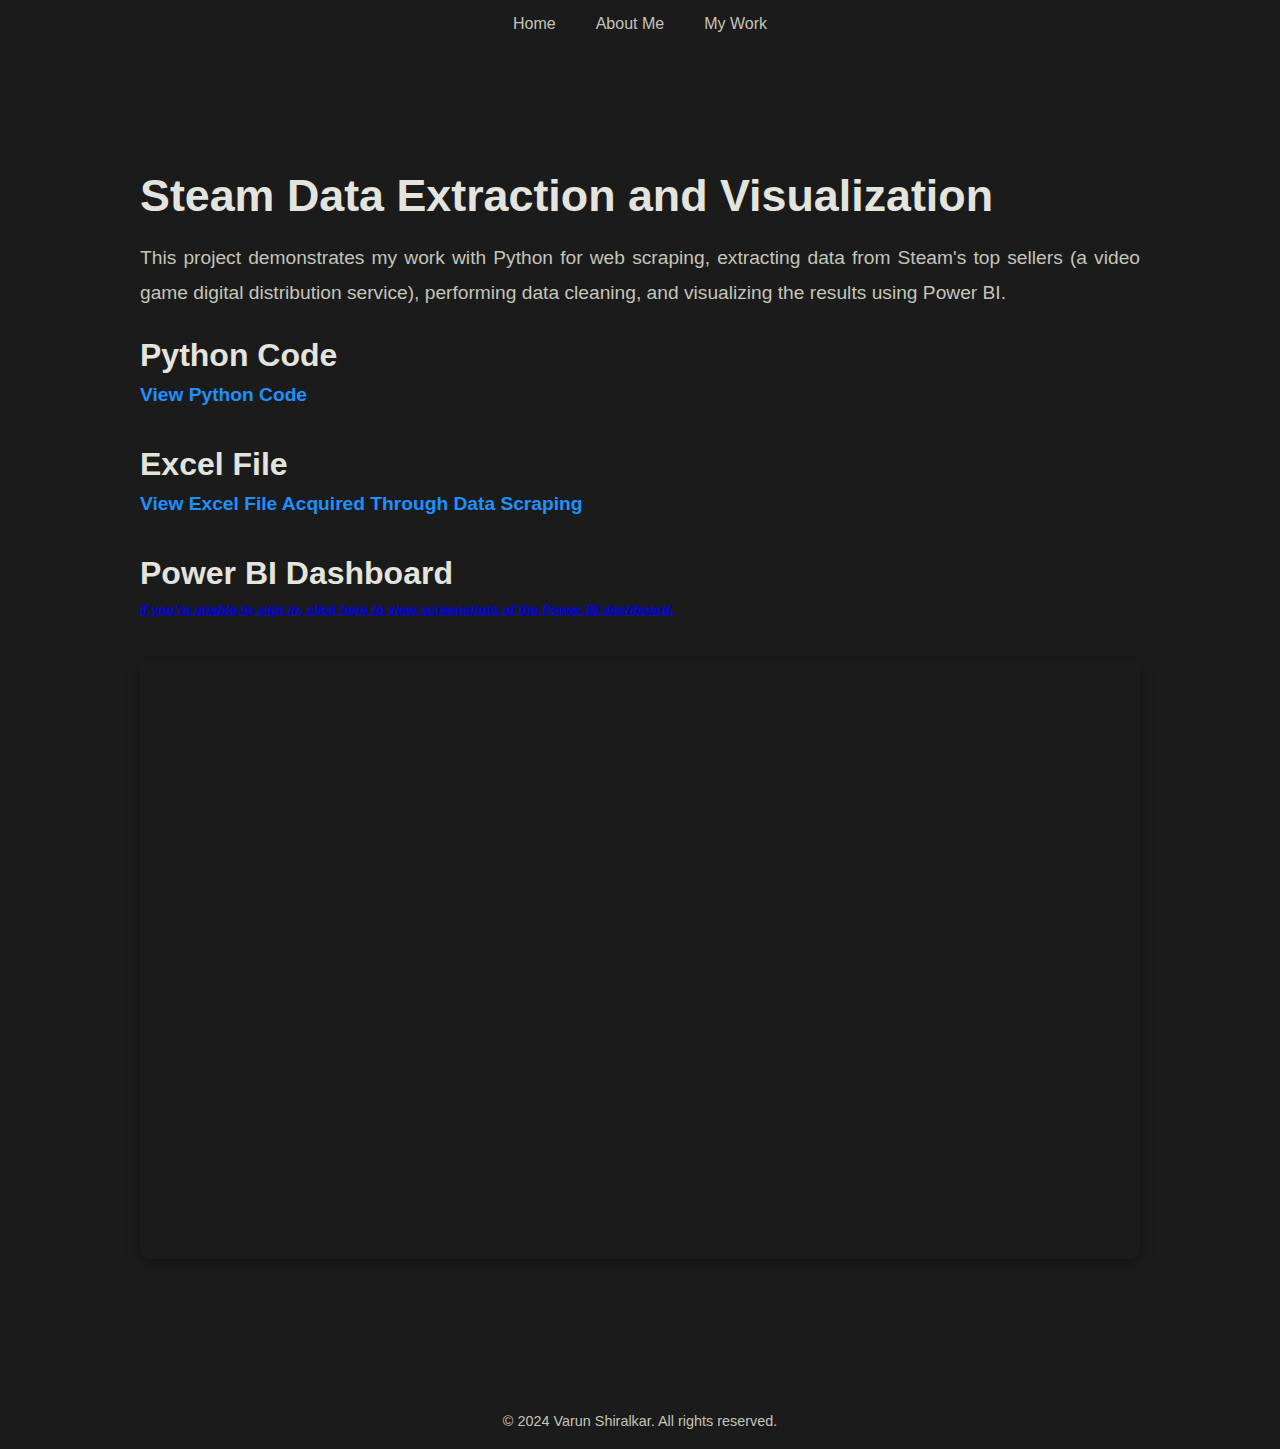
==== project1.html @ 40e8e923 "Add files via upload" ====
<!DOCTYPE html>
<html lang="en">
<head>
    <meta charset="UTF-8">
    <meta name="viewport" content="width=device-width, initial-scale=1.0">
    <title>Project 1 - Detailed View</title>
    <link rel="stylesheet" href="styles.css">
    <style>
        /* Header Styling */
        header {
            width: 100%;
            position: fixed; /* Keep the header at the top of the page */
            top: 0;
            left: 0;
            background-color: #1B1B1B; /* Timeless Noir background */
            z-index: 1000; /* Ensures the header is above other content */
            padding: 15px 0;
        }

        header nav ul {
            list-style: none;
            display: flex;
            justify-content: center;
            margin: 0;
            padding: 0;
        }

        header nav ul li {
            margin: 0 20px;
        }

        header nav ul li a {
            color: #C4C5BA; /* Sophisticated Sage font color */
            text-decoration: none;
            font-size: 1em;
            transition: color 0.3s;
        }

        header nav ul li a:hover {
            color: #E4E4DE; /* Ethereal Ivory on hover */
        }

        /* Project Content */
        .project-content {
            padding: 40px 20px;
            margin-top: 100px; /* Increase this value to clear the fixed header */
            text-align: left;
            color: #C4C5BA; /* Sophisticated Sage font color */
            max-width: 1000px;
            margin-left: auto;
            margin-right: auto;
        }

        .project-content h1 {
            font-size: 2.8em;
            margin-bottom: 20px;
            color: #E4E4DE; /* Ethereal Ivory for headings */
        }

        .project-content h2 {
            font-size: 2em;
            margin-bottom: 10px;
            color: #E4E4DE; /* Ethereal Ivory for subheadings */
        }

        .project-content p {
            line-height: 1.8;
            margin: 20px 0;
            text-align: justify;
            font-size: 1.2em;
        }

        .link-container,
        .powerbi-container {
            margin-bottom: 40px;
        }

        .link-container a {
            color: #1e90ff; /* Link color */
            text-decoration: none;
            font-size: 1.2em;
            font-weight: bold;
            transition: color 0.3s;
        }

        .link-container a:hover {
            text-decoration: underline;
            color: #E4E4DE; /* Ethereal Ivory on hover */
        }

        .powerbi-container h5 {
            margin-top: 10px;
            color: #C4C5BA; /* Sophisticated Sage for smaller text */
            font-style: italic;
        }

        .powerbi-container iframe {
            width: 100%;
            height: 600px;
            border: none;
            box-shadow: 0 4px 15px rgba(0, 0, 0, 0.3);
            border-radius: 10px;
            margin-top: 20px;
        }

        /* Footer */
        footer {
            background-color: #1B1B1B;
            color: #C4C5BA;
            text-align: center;
            padding: 20px 0;
            margin-top: 50px;
        }

        footer p {
            margin: 0;
            font-size: 0.9em;
        }

        /* Responsive styles for mobile devices */
        @media (max-width: 768px) {
            .project-content {
                text-align: center;
                padding: 20px;
                margin-top: 140px; /* Adjusted top margin for mobile */
            }

            .link-container,
            .powerbi-container {
                text-align: center;
            }

            .link-container a,
            .powerbi-container a {
                font-size: 16px; /* Adjust font size for better mobile readability */
            }

            h1 {
                font-size: 24px; /* Smaller font size for project title on mobile */
            }

            iframe {
                height: auto; /* Maintain aspect ratio */
                max-height: 400px; /* Ensure it fits mobile devices */
            }
        }
    </style>
</head>
<body>
    <header>
        <nav>
            <ul>
                <li><a href="index.html">Home</a></li>
                <li><a href="aboutme.html">About Me</a></li>
                <li><a href="mywork.html">My Work</a></li>
            </ul>
        </nav>
    </header>

    <div class="project-content">
        <h1>Steam Data Extraction and Visualization</h1>
        <p>This project demonstrates my work with Python for web scraping, extracting data from Steam's top sellers (a video game digital distribution service), performing data cleaning, and visualizing the results using Power BI.</p>

        <!-- Python Code Link -->
        <div class="link-container">
            <h2>Python Code</h2>
            <a href="https://github.com/vrshiralkar/Portfolio/blob/main/Project1/WebScrape.py" target="_blank">
                View Python Code
            </a>
        </div>

        <!-- Excel File Download Link -->
        <div class="link-container">
            <h2>Excel File</h2>
            <a href="https://github.com/vrshiralkar/Portfolio/raw/main/Project1/games_top_sellers.xlsx" download>
                View Excel File Acquired Through Data Scraping
            </a>
        </div>

        <!-- Power BI Dashboard Section -->
        <div class="powerbi-container">
            <h2>Power BI Dashboard</h2>
            <h5><i><a href="https://github.com/vrshiralkar/Portfolio/blob/main/Portfolio_Project1.pdf" target="_blank">
                If you're unable to sign in, click here to view screenshots of the Power BI dashboard.
            </a></i></h5>
            <iframe title="Portfolio_Varun" src="https://app.powerbi.com/reportEmbed?reportId=dc5e2ca9-f557-4df8-8f18-653c96bd5106&autoAuth=true&ctid=dd4e7546-e0f9-4fb6-93e6-68ad83407fd9&filterPaneEnabled=false&navContentPaneEnabled=false" allowFullScreen="true"></iframe>
        </div>
    </div>

    <footer>
        <p>&copy; 2024 Varun Shiralkar. All rights reserved.</p>
    </footer>
</body>
</html>
---- styles.css ----
/* Global Styles */
body {
    margin: 0;
    font-family: Arial, sans-serif;
    background-color: #1B1B1B; /* Timeless Noir background */
    color: #C4C5BA; /* Sophisticated Sage font color */
}

.container {
    width: 90%;
    max-width: 1200px;
    margin: 0 auto;
}

.section {
    padding: 60px 0;
}

/* Navbar */
.navbar {
    background-color: #1B1B1B;
    color: #C4C5BA;
    padding: 15px 0;
    position: fixed;
    width: 100%;
    top: 0;
    left: 0;
    z-index: 1000;
}

.navbar .container {
    display: flex;
    justify-content: center;
    align-items: center;
}

.navbar .menu {
    display: flex;
    gap: 30px;
}

.navbar .menu a {
    color: #C4C5BA;
    text-decoration: none;
    font-size: 1em;
}

.navbar .menu a:hover {
    color: #E4E4DE;
}

/* Home Section */
.home {
    background-color: #1B1B1B;
    color: #C4C5BA;
    height: 100vh;
    display: flex;
    align-items: center;
    justify-content: center;
    text-align: center;
    position: relative;
}

.portfolio-title {
    font-size: 10em;
    font-weight: bold;
    opacity: 0;
    transition: opacity 2s ease-in-out;
}

.intro-details h1 {
    font-size: 4em; /* Increase font size for name */
    margin-bottom: 0.5em; /* Add some space below the name */
    color: #E4E4DE; /* Ethereal Ivory color */
    opacity: 0;
    transform: translateY(30px); /* Start slightly lower */
    animation: fadeInUp 1.5s ease-in-out 3s forwards; /* Animation with timing adjustments */
}

.intro-details h2 {
    font-size: 2.5em; /* Increase font size for position */
    margin-bottom: 1em; /* Add space below the position */
    color: #C4C5BA; /* Sophisticated Sage color */
    opacity: 0;
    transform: translateY(30px); /* Start slightly lower */
    animation: fadeInUp 1.5s ease-in-out 3.5s forwards; /* Animation with timing adjustments */
}

.resume-btn {
    display: inline-block;
    padding: 15px 30px;
    background-color: #595f39; /* Muted Moss background */
    color: #E4E4DE; /* Ethereal Ivory text */
    text-decoration: none;
    font-size: 1.5em;
    font-weight: bold;
    border-radius: 10px; /* More rounded corners */
    margin-top: 20px;
    opacity: 0;
    transform: translateY(30px); /* Start slightly lower */
    animation: fadeInUp 1.5s ease-in-out 4s forwards; /* Animation with timing adjustments */
    transition: background-color 0.3s ease, transform 0.3s ease;
}

.resume-btn:hover {
    background-color: #C4C5BA; /* Lighten on hover */
    color: #1B1B1B; /* Dark text on hover */
    transform: scale(1.05); /* Slight zoom effect on hover */
}

/* Keyframes for fade-in effect */
@keyframes fadeInUp {
    0% {
        opacity: 0;
        transform: translateY(30px); /* Start with a slight downward offset */
    }
    100% {
        opacity: 1;
        transform: translateY(0); /* End at the natural position */
    }
}
.hidden {
    display: none;
}


/* About Section */
.about {
    background-color: #1B1B1B;
    text-align: center;
    color: #C4C5BA;
}

.about-container {
    display: flex;
    flex-direction: column;
    align-items: center;
    max-width: 900px;
    margin: 0 auto;
}

.profile-img {
    width: 220px;
    height: 220px;
    border-radius: 50%;
    margin-bottom: 20px;
    box-shadow: 0 4px 10px rgba(0, 0, 0, 0.3);
    object-fit: cover;
    object-position: top;
    border: 5px solid #C4C5BA;
}

.about-text {
    margin-top: 20px;
    text-align: justify;
}

.about-text h2 {
    font-size: 2.5em;
    margin-bottom: 20px;
    text-transform: uppercase;
}

.about-text p {
    line-height: 1.8;
    margin: 20px 0;
    text-align: justify;
}

/* Contact Info Section */
.contact-info {
    display: flex;
    justify-content: space-between; /* Space items evenly */
    align-items: center; /* Vertically align icons and text */
    gap: 30px; /* Space between each contact item */
    flex-wrap: nowrap; /* Prevent wrapping to ensure all items are on the same line */
    margin-top: 30px;
    width: 100%;
    max-width: 900px; /* Ensure it fits within the container */
}

.contact-item {
    display: flex;
    align-items: center; /* Vertically align icon and text */
    gap: 10px; /* Space between icon and text */
    flex-shrink: 0; /* Prevent items from shrinking too much */
    white-space: nowrap; /* Prevent line breaks within the item */
}

.contact-item i {
    font-size: 1.5em; /* Icon size */
    color: #E4E4DE;
}

.contact-item span,
.contact-item a {
    color: #E4E4DE;
    text-decoration: none;
    font-weight: bold;
}

.contact-item a:hover {
    color: #595f39;
}

/* Work Section */
.work {
    background-color: #1B1B1B; /* Match About and Home section background */
    color: #C4C5BA; /* Match text color */
    text-align: center;
}

.work h2 {
    font-size: 2.5em;
    margin-bottom: 40px;
}

.projects {
    display: flex;
    justify-content: center;
    gap: 20px;
    flex-wrap: wrap;
}

.project {
    background-color: #C4C5BA; /* Background for project cards */
    padding: 20px;
    border-radius: 10px;
    width: 300px;
    box-shadow: 0px 4px 10px rgba(0, 0, 0, 0.1);
    transition: transform 0.3s ease, box-shadow 0.3s ease;
}

.project:hover {
    transform: translateY(-10px);
    box-shadow: 0px 8px 15px rgba(0, 0, 0, 0.2);
}

.project img {
    max-width: 100%;
    border-radius: 10px;
    margin-bottom: 20px;
}

.project h3 {
    font-size: 1.5em;
    margin: 10px 0;
}

.coming-soon {
    display: flex;
    align-items: center;
    justify-content: center;
    height: 100%;
    background-color: #1B1B1B;
    color: #C4C5BA;
}

/* Separator Styles */
.separator {
    width: 100%;
    height: 2px;
    background: linear-gradient(transparent, #C4C5BA);
    margin: 60px 0; /* Adjust as needed for spacing */
}

/* Footer */
footer {
    background-color: #1B1B1B;
    color: #C4C5BA;
    text-align: center;
    padding: 20px 0;
}

/* Smooth Scrolling */
html {
    scroll-behavior: smooth;
}
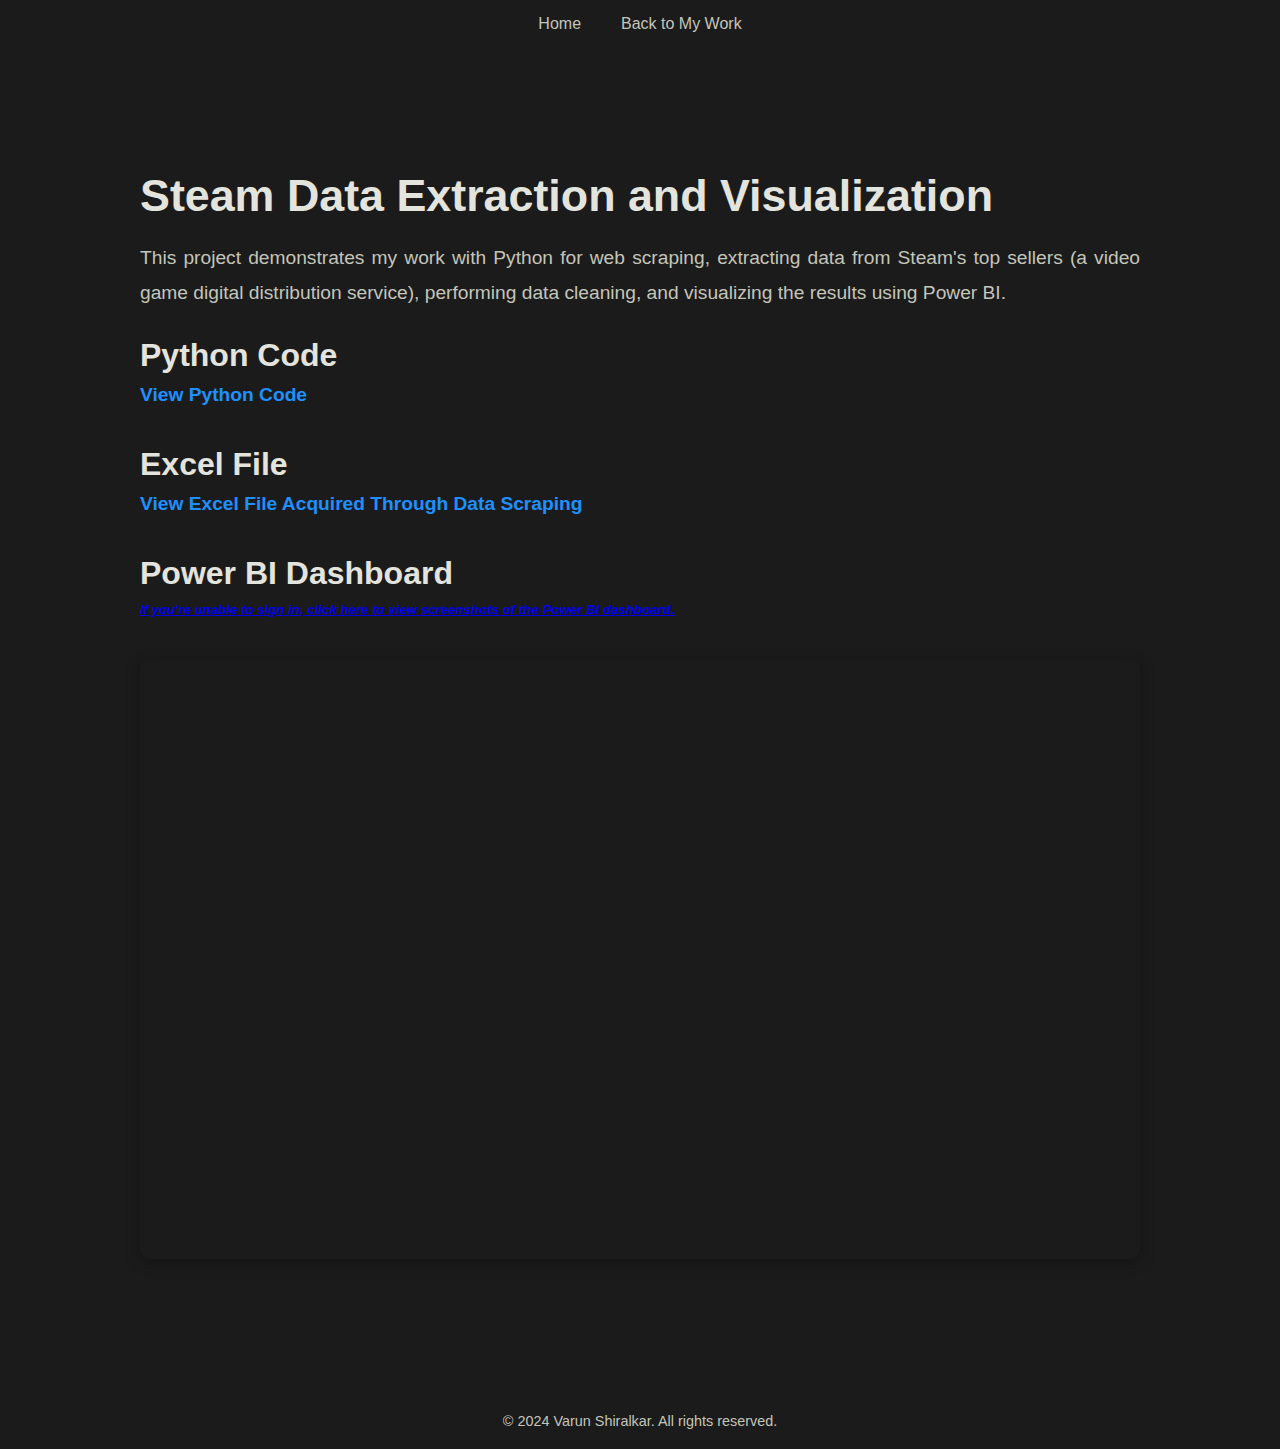
==== commit 3e9f076b: "Update project1.html" ====
--- a/project1.html
+++ b/project1.html
@@ -151,8 +151,7 @@
         <nav>
             <ul>
                 <li><a href="index.html">Home</a></li>
-                <li><a href="aboutme.html">About Me</a></li>
-                <li><a href="mywork.html">My Work</a></li>
+                <li><a href="index.html#work">Back to My Work</a></li>
             </ul>
         </nav>
     </header>
--- a/styles.css
+++ b/styles.css
@@ -36,6 +36,7 @@
 
 .navbar .menu {
     display: flex;
+    flex-direction: row;
     gap: 30px;
 }
 
@@ -59,6 +60,7 @@
     justify-content: center;
     text-align: center;
     position: relative;
+    padding: 0 20px; /* Adjust padding for mobile devices */
 }
 
 .portfolio-title {
@@ -69,21 +71,21 @@
 }
 
 .intro-details h1 {
-    font-size: 4em; /* Increase font size for name */
-    margin-bottom: 0.5em; /* Add some space below the name */
+    font-size: 4em;
+    margin-bottom: 0.5em;
     color: #E4E4DE; /* Ethereal Ivory color */
     opacity: 0;
-    transform: translateY(30px); /* Start slightly lower */
-    animation: fadeInUp 1.5s ease-in-out 3s forwards; /* Animation with timing adjustments */
+    transform: translateY(30px);
+    animation: fadeInUp 1.5s ease-in-out 3s forwards;
 }
 
 .intro-details h2 {
-    font-size: 2.5em; /* Increase font size for position */
-    margin-bottom: 1em; /* Add space below the position */
+    font-size: 2.5em;
+    margin-bottom: 1em;
     color: #C4C5BA; /* Sophisticated Sage color */
     opacity: 0;
-    transform: translateY(30px); /* Start slightly lower */
-    animation: fadeInUp 1.5s ease-in-out 3.5s forwards; /* Animation with timing adjustments */
+    transform: translateY(30px);
+    animation: fadeInUp 1.5s ease-in-out 3.5s forwards;
 }
 
 .resume-btn {
@@ -94,35 +96,35 @@
     text-decoration: none;
     font-size: 1.5em;
     font-weight: bold;
-    border-radius: 10px; /* More rounded corners */
+    border-radius: 10px;
     margin-top: 20px;
     opacity: 0;
-    transform: translateY(30px); /* Start slightly lower */
-    animation: fadeInUp 1.5s ease-in-out 4s forwards; /* Animation with timing adjustments */
+    transform: translateY(30px);
+    animation: fadeInUp 1.5s ease-in-out 4s forwards;
     transition: background-color 0.3s ease, transform 0.3s ease;
 }
 
 .resume-btn:hover {
-    background-color: #C4C5BA; /* Lighten on hover */
-    color: #1B1B1B; /* Dark text on hover */
-    transform: scale(1.05); /* Slight zoom effect on hover */
+    background-color: #C4C5BA;
+    color: #1B1B1B;
+    transform: scale(1.05);
 }
 
 /* Keyframes for fade-in effect */
 @keyframes fadeInUp {
     0% {
         opacity: 0;
-        transform: translateY(30px); /* Start with a slight downward offset */
+        transform: translateY(30px);
     }
     100% {
         opacity: 1;
-        transform: translateY(0); /* End at the natural position */
-    }
-}
+        transform: translateY(0);
+    }
+}
+
 .hidden {
     display: none;
 }
-
 
 /* About Section */
 .about {
@@ -170,25 +172,25 @@
 /* Contact Info Section */
 .contact-info {
     display: flex;
-    justify-content: space-between; /* Space items evenly */
-    align-items: center; /* Vertically align icons and text */
-    gap: 30px; /* Space between each contact item */
-    flex-wrap: nowrap; /* Prevent wrapping to ensure all items are on the same line */
+    justify-content: space-between;
+    align-items: center;
+    gap: 30px;
+    flex-wrap: nowrap;
     margin-top: 30px;
     width: 100%;
-    max-width: 900px; /* Ensure it fits within the container */
+    max-width: 900px;
 }
 
 .contact-item {
     display: flex;
-    align-items: center; /* Vertically align icon and text */
-    gap: 10px; /* Space between icon and text */
-    flex-shrink: 0; /* Prevent items from shrinking too much */
-    white-space: nowrap; /* Prevent line breaks within the item */
+    align-items: center;
+    gap: 10px;
+    flex-shrink: 0;
+    white-space: nowrap;
 }
 
 .contact-item i {
-    font-size: 1.5em; /* Icon size */
+    font-size: 1.5em;
     color: #E4E4DE;
 }
 
@@ -205,8 +207,8 @@
 
 /* Work Section */
 .work {
-    background-color: #1B1B1B; /* Match About and Home section background */
-    color: #C4C5BA; /* Match text color */
+    background-color: #1B1B1B;
+    color: #C4C5BA;
     text-align: center;
 }
 
@@ -223,7 +225,7 @@
 }
 
 .project {
-    background-color: #C4C5BA; /* Background for project cards */
+    background-color: #C4C5BA;
     padding: 20px;
     border-radius: 10px;
     width: 300px;
@@ -261,7 +263,7 @@
     width: 100%;
     height: 2px;
     background: linear-gradient(transparent, #C4C5BA);
-    margin: 60px 0; /* Adjust as needed for spacing */
+    margin: 60px 0;
 }
 
 /* Footer */
@@ -276,3 +278,107 @@
 html {
     scroll-behavior: smooth;
 }
+
+/* Responsive Adjustments */
+@media (max-width: 1024px) {
+    /* Tablet adjustments */
+    .portfolio-title {
+        font-size: 8em; /* Adjust font size for tablets */
+    }
+
+    .intro-details h1 {
+        font-size: 3.5em; /* Adjust name size */
+    }
+
+    .intro-details h2 {
+        font-size: 2em; /* Adjust position size */
+    }
+
+    .resume-btn {
+        font-size: 1.2em;
+        padding: 12px 25px;
+    }
+
+    .profile-img {
+        width: 180px;
+        height: 180px;
+    }
+
+    .about-text h2 {
+        font-size: 2.2em;
+    }
+
+    .work h2 {
+        font-size: 2.2em;
+    }
+}
+
+@media (max-width: 767px) {
+    /* Mobile adjustments */
+    .navbar .menu {
+        flex-direction: row;
+        gap: 10px;
+        flex-wrap: nowrap
+    }
+
+    .home {
+        padding: 0 10px;
+    }
+
+    .portfolio-title {
+        font-size: 4em; /* Adjust font size for mobile */
+    }
+
+    .intro-details h1 {
+        font-size: 2em;
+    }
+
+    .intro-details h2 {
+        font-size: 1.5em;
+    }
+
+    .resume-btn {
+        font-size: 1em;
+        padding: 10px 20px;
+    }
+
+    .about-container {
+        padding: 0 10px;
+    }
+
+    .profile-img {
+        width: 150px;
+        height: 150px;
+    }
+
+    .about-text h2 {
+        font-size: 1.5em;
+    }
+
+    .about-text p {
+        font-size: 1em;
+    }
+
+    .contact-info {
+        flex-direction: column;
+        gap: 15px;
+    }
+
+    .work h2 {
+        font-size: 1.8em;
+    }
+
+    .projects {
+        display: flex;
+        flex-direction: column;
+    }
+
+    .project {
+        padding: 15px;
+        font-size: 1.1em;
+    }
+
+    .separator {
+        margin: 30px 0;
+    }
+}
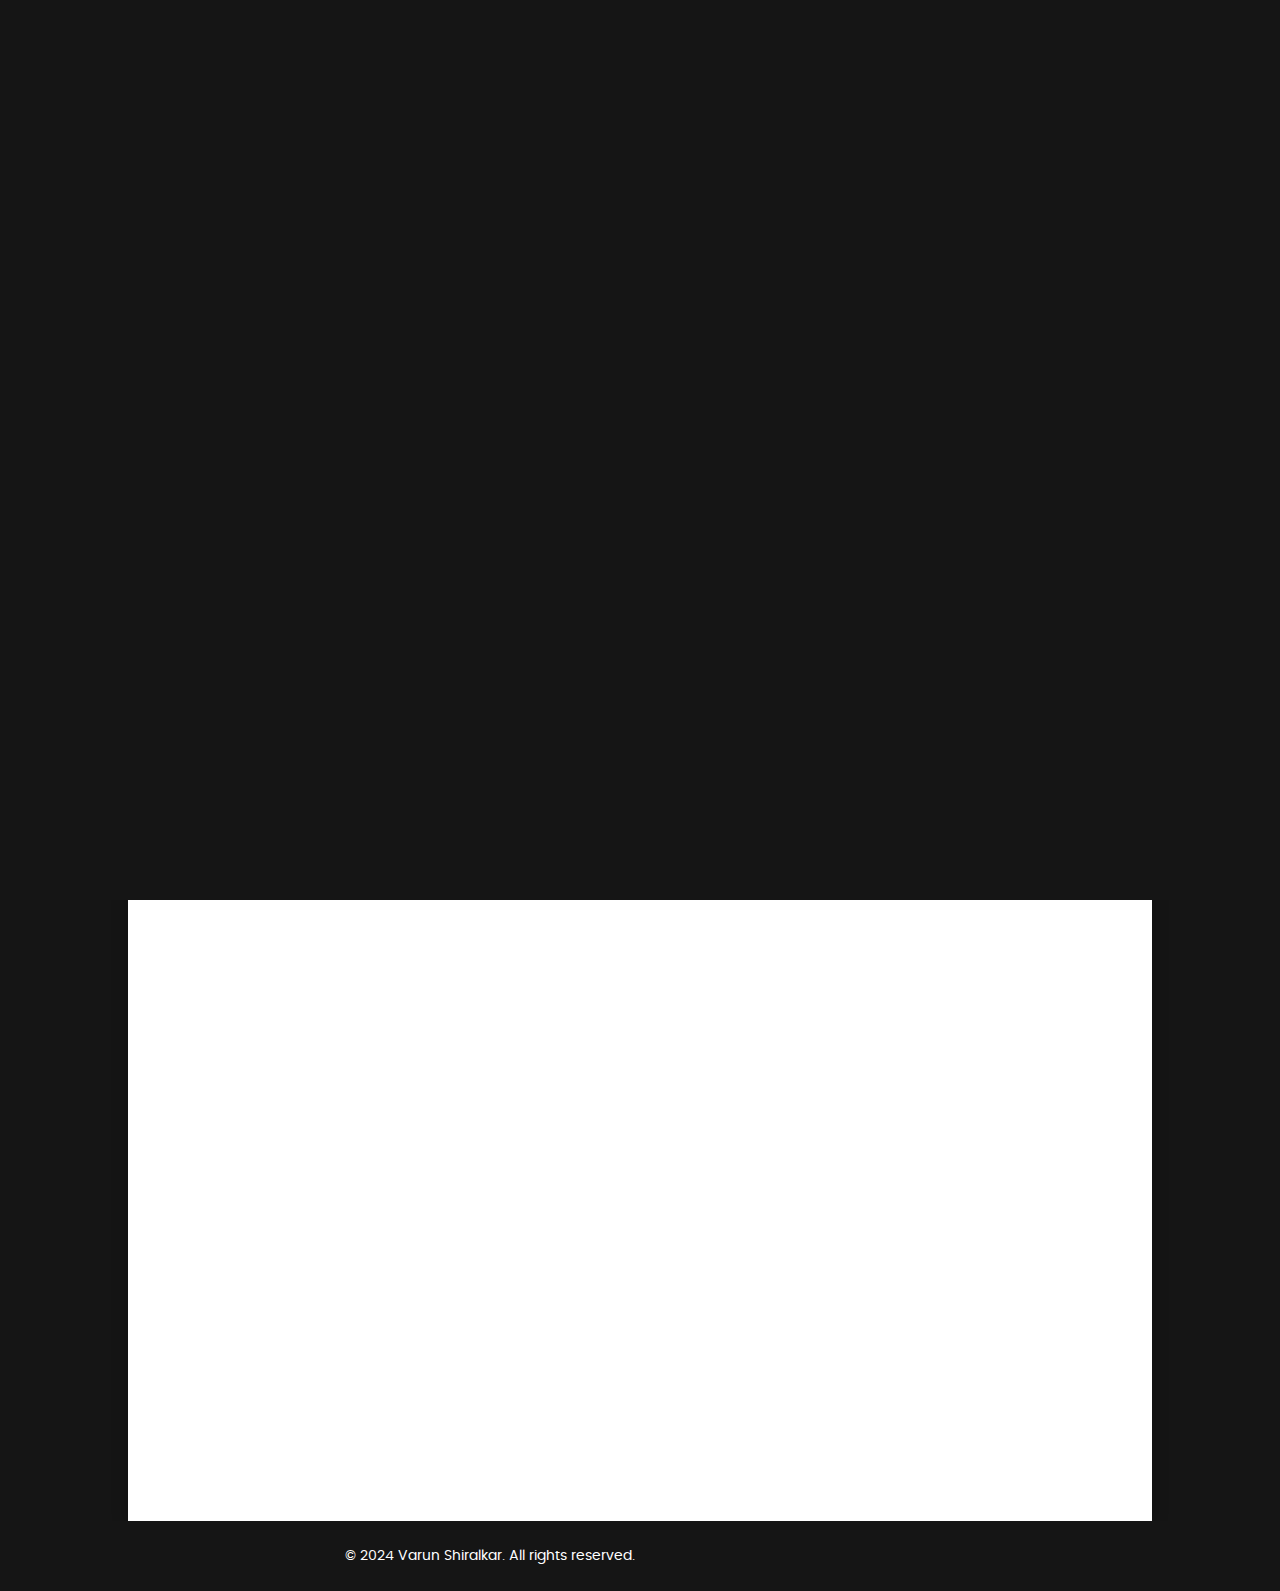
==== commit b33f7d4b: "Add files via upload" ====
--- a/project1.html
+++ b/project1.html
@@ -3,191 +3,235 @@
 <head>
     <meta charset="UTF-8">
     <meta name="viewport" content="width=device-width, initial-scale=1.0">
-    <title>Project 1 - Detailed View</title>
-    <link rel="stylesheet" href="styles.css">
+    <title>Project 1 - Steam Data Extraction & Visualization</title>
+
+    <!-- Main CSS Files from Portfolio -->
+    <link rel="stylesheet" href="css/base.css">
+    <link rel="stylesheet" href="css/main.css">
+    <link rel="stylesheet" href="css/vendor.css">
+
+    <!-- Script Files -->
+    <script src="js/modernizr.js"></script>
+    <script src="js/pace.min.js"></script>
+
     <style>
-        /* Header Styling */
-        header {
-            width: 100%;
-            position: fixed; /* Keep the header at the top of the page */
-            top: 0;
-            left: 0;
-            background-color: #1B1B1B; /* Timeless Noir background */
-            z-index: 1000; /* Ensures the header is above other content */
-            padding: 15px 0;
-        }
-
-        header nav ul {
-            list-style: none;
+        /* Black background for the body */
+        body {
+            background-color: #151515;
+            color: white;
+        }
+
+        /* White background for content area */
+        #project {
+            background-color: #fff;
+            color: #111;
+            padding: 60px 20px;
+            width: 80%;
+            margin: 0 auto;
+            box-shadow: 0px 0px 15px rgba(0, 0, 0, 0.3);
+        }
+
+        /* Content wrapper */
+        .project-content {
+            max-width: 1200px;
+            margin: 0 auto;
+            text-align: center;
+        }
+
+        /* Spacing between text elements */
+        h1, h2, p {
+            margin-bottom: 20px;
+        }
+
+        /* Back button styling */
+        .back-button {
+            display: inline-block;
+            padding: 15px 30px;
+            color: #fff;
+            background-color: #151515;
+            text-transform: uppercase;
+            letter-spacing: 1px;
+            border: none;
+            cursor: pointer;
+            text-decoration: none;
+            font-weight: bold;
+            margin-bottom: 40px;
+            font-size: 16px;
+            border-radius: 5px;
+        }
+
+        .back-button:hover {
+            background-color: #333;
+        }
+
+        /* Link styling */
+        .link-container {
+            margin-bottom: 30px;
+        }
+
+        .link-container a {
+            display: inline-block;
+            padding: 15px 30px;
+            background-color: #151515;
+            color: #fff;
+            font-size: 16px;
+            text-transform: uppercase;
+            letter-spacing: 1px;
+            text-decoration: none;
+            font-weight: bold;
+            border-radius: 5px;
+        }
+
+        .link-container a:hover {
+            background-color: #333;
+        }
+
+        /* Center iframe and ensure it's large */
+        .iframe-container {
             display: flex;
             justify-content: center;
-            margin: 0;
-            padding: 0;
-        }
-
-        header nav ul li {
-            margin: 0 20px;
-        }
-
-        header nav ul li a {
-            color: #C4C5BA; /* Sophisticated Sage font color */
-            text-decoration: none;
-            font-size: 1em;
-            transition: color 0.3s;
-        }
-
-        header nav ul li a:hover {
-            color: #E4E4DE; /* Ethereal Ivory on hover */
-        }
-
-        /* Project Content */
-        .project-content {
-            padding: 40px 20px;
-            margin-top: 100px; /* Increase this value to clear the fixed header */
-            text-align: left;
-            color: #C4C5BA; /* Sophisticated Sage font color */
-            max-width: 1000px;
-            margin-left: auto;
-            margin-right: auto;
-        }
-
-        .project-content h1 {
-            font-size: 2.8em;
-            margin-bottom: 20px;
-            color: #E4E4DE; /* Ethereal Ivory for headings */
-        }
-
-        .project-content h2 {
-            font-size: 2em;
-            margin-bottom: 10px;
-            color: #E4E4DE; /* Ethereal Ivory for subheadings */
-        }
-
-        .project-content p {
-            line-height: 1.8;
-            margin: 20px 0;
-            text-align: justify;
-            font-size: 1.2em;
-        }
-
-        .link-container,
-        .powerbi-container {
-            margin-bottom: 40px;
-        }
-
-        .link-container a {
-            color: #1e90ff; /* Link color */
-            text-decoration: none;
-            font-size: 1.2em;
-            font-weight: bold;
-            transition: color 0.3s;
-        }
-
-        .link-container a:hover {
-            text-decoration: underline;
-            color: #E4E4DE; /* Ethereal Ivory on hover */
-        }
-
-        .powerbi-container h5 {
-            margin-top: 10px;
-            color: #C4C5BA; /* Sophisticated Sage for smaller text */
-            font-style: italic;
-        }
-
-        .powerbi-container iframe {
+            align-items: center;
+            margin-top: 40px;
+        }
+
+        /* Power BI Dashboard iframe styling */
+        .iframe-container iframe {
             width: 100%;
-            height: 600px;
+            max-width: 1200px;
+            height: 650px;
             border: none;
-            box-shadow: 0 4px 15px rgba(0, 0, 0, 0.3);
-            border-radius: 10px;
-            margin-top: 20px;
-        }
-
-        /* Footer */
+            margin: 20px auto;
+            display: block;
+        }
+
+        /* Footer styling */
         footer {
-            background-color: #1B1B1B;
-            color: #C4C5BA;
+            background-color: #151515;
+            color: white;
             text-align: center;
             padding: 20px 0;
-            margin-top: 50px;
-        }
-
-        footer p {
-            margin: 0;
-            font-size: 0.9em;
-        }
-
-        /* Responsive styles for mobile devices */
+            width: 100%;
+            position: relative;
+            bottom: 0;
+            left: 0;
+        }
+
+        footer .copyright {
+            margin: 0 auto;
+            width: 100%;
+            text-align: center;
+        }
+
+        #go-top {
+            position: fixed;
+            bottom: 40px;
+            right: 40px;
+        }
+
+        #go-top a {
+            color: white;
+            background-color: #151515;
+            border-radius: 50%;
+            padding: 10px 15px;
+            font-size: 20px;
+        }
+
+        #go-top a:hover {
+            background-color: #333;
+        }
+
+        /* Responsive styles for smaller devices */
         @media (max-width: 768px) {
-            .project-content {
-                text-align: center;
+            #project {
+                width: 100%;
                 padding: 20px;
-                margin-top: 140px; /* Adjusted top margin for mobile */
             }
 
-            .link-container,
-            .powerbi-container {
-                text-align: center;
+            .iframe-container iframe {
+                width: 100%;
+                height: 500px; /* Slightly increased height for mobile */
             }
-
-            .link-container a,
-            .powerbi-container a {
-                font-size: 16px; /* Adjust font size for better mobile readability */
-            }
-
-            h1 {
-                font-size: 24px; /* Smaller font size for project title on mobile */
-            }
-
-            iframe {
-                height: auto; /* Maintain aspect ratio */
-                max-height: 400px; /* Ensure it fits mobile devices */
+        }
+
+        @media (max-width: 480px) {
+            .iframe-container iframe {
+                width: 100%;
+                height: 400px; /* Reduce height for very small screens */
             }
         }
     </style>
 </head>
-<body>
+
+<body id="top">
+    <!-- Header with Back Button -->
     <header>
-        <nav>
-            <ul>
-                <li><a href="index.html">Home</a></li>
-                <li><a href="index.html#work">Back to My Work</a></li>
-            </ul>
-        </nav>
+        <div class="row">
+            <div class="top-bar">
+                <!-- Back Button -->
+                <div class="back-button-wrap">
+                    <a href="index.html#portfolio" class="back-button">&larr;</a>
+                </div>
+            </div>
+        </div>
     </header>
 
-    <div class="project-content">
-        <h1>Steam Data Extraction and Visualization</h1>
-        <p>This project demonstrates my work with Python for web scraping, extracting data from Steam's top sellers (a video game digital distribution service), performing data cleaning, and visualizing the results using Power BI.</p>
-
-        <!-- Python Code Link -->
-        <div class="link-container">
-            <h2>Python Code</h2>
-            <a href="https://github.com/vrshiralkar/Portfolio/blob/main/Project1/WebScrape.py" target="_blank">
-                View Python Code
-            </a>
+    <!-- Project Content Section with White Background -->
+    <section id="project">
+        <div class="project-content">
+            <div class="row section-intro">
+                <div class="col-twelve">
+                    <h5>Project Details</h5> <br>
+                    <h1>Steam Data Extraction and Visualization</h1>
+                    <p><i>This project demonstrates my work with Python for web scraping, extracting data from Steam's top sellers, performing data cleaning, and visualizing the results using Power BI.</i></p>
+                </div>
+            </div>
+
+            <!-- Python Code Section -->
+            <div class="row about-content">
+                <div class="col-six link-container">
+                    <h2>Python Code</h2>
+                    <a href="https://github.com/vrshiralkar/Portfolio/blob/main/Project1/WebScrape.py" target="_blank">View Python Code</a>
+                </div>
+
+                <!-- Excel File Section -->
+                <div class="col-six link-container">
+                    <h2>Excel File</h2>
+                    <a href="https://github.com/vrshiralkar/Portfolio/raw/main/Project1/games_top_sellers.xlsx" download>Download Excel File</a>
+                </div>
+            </div>
+
+            <!-- Power BI Dashboard Section -->
+            <div class="row iframe-container">
+                <div class="col-twelve">
+                    <h2>Power BI Dashboard</h2>
+                    <p><i><a href="https://github.com/vrshiralkar/Portfolio/blob/main/Portfolio_Project1.pdf" target="_blank">View Power BI screenshots (PDF)</a></i></p>
+                    <iframe title="Portfolio_Varun" src="https://app.powerbi.com/reportEmbed?reportId=dc5e2ca9-f557-4df8-8f18-653c96bd5106&autoAuth=true&ctid=dd4e7546-e0f9-4fb6-93e6-68ad83407fd9&filterPaneEnabled=false&navContentPaneEnabled=false" allowFullScreen="true"></iframe>
+                </div>
+            </div>
         </div>
-
-        <!-- Excel File Download Link -->
-        <div class="link-container">
-            <h2>Excel File</h2>
-            <a href="https://github.com/vrshiralkar/Portfolio/raw/main/Project1/games_top_sellers.xlsx" download>
-                View Excel File Acquired Through Data Scraping
-            </a>
+    </section>
+
+    <!-- Footer (fixed) -->
+    <footer>
+        <div class="row">
+            <div class="col-eight tab-full">
+                <div class="copyright">
+                    <span>© 2024 Varun Shiralkar. All rights reserved.</span>
+                </div>
+            </div>
+            <div id="go-top">
+                <a class="smoothscroll" title="Back to Top" href="#top"><i class="fa fa-long-arrow-up"></i></a>
+            </div>
         </div>
-
-        <!-- Power BI Dashboard Section -->
-        <div class="powerbi-container">
-            <h2>Power BI Dashboard</h2>
-            <h5><i><a href="https://github.com/vrshiralkar/Portfolio/blob/main/Portfolio_Project1.pdf" target="_blank">
-                If you're unable to sign in, click here to view screenshots of the Power BI dashboard.
-            </a></i></h5>
-            <iframe title="Portfolio_Varun" src="https://app.powerbi.com/reportEmbed?reportId=dc5e2ca9-f557-4df8-8f18-653c96bd5106&autoAuth=true&ctid=dd4e7546-e0f9-4fb6-93e6-68ad83407fd9&filterPaneEnabled=false&navContentPaneEnabled=false" allowFullScreen="true"></iframe>
-        </div>
+    </footer>
+
+    <div id="preloader">
+        <div id="loader"></div>
     </div>
 
-    <footer>
-        <p>&copy; 2024 Varun Shiralkar. All rights reserved.</p>
-    </footer>
+    <!-- JavaScript Files (same as portfolio) -->
+    <script src="js/jquery-2.1.3.min.js"></script>
+    <script src="js/plugins.js"></script>
+    <script src="js/main.js"></script>
 </body>
 </html>
--- a/css/base.css
+++ b/css/base.css
@@ -0,0 +1,871 @@
+/**
+ * =================================================================== 
+ *
+ *  Kards v1.0 Base Stylesheet
+ *  url: styleshout.com
+ *  03-01-2016
+ *  ------------------------------------------------------------------
+ *  TOC:
+ *  01. reset
+ *  02. basic/base setup styles
+ *  03. grid
+ *  04. MISC
+ *
+ * =================================================================== 
+ */
+
+/** 
+ * ===================================================================
+ * 01. reset - normalize.css v3.0.2 | MIT License | git.io/normalize
+ *
+ * ------------------------------------------------------------------- 
+ */
+html {
+	font-family: sans-serif;
+	-ms-text-size-adjust: 100%;
+	-webkit-text-size-adjust: 100%;
+}
+
+body {
+	margin: 0;
+}
+
+article,
+aside,
+details,
+figcaption,
+figure,
+footer,
+header,
+hgroup,
+main,
+menu,
+nav,
+section,
+summary {
+	display: block;
+}
+
+audio,
+canvas,
+progress,
+video {
+	display: inline-block;
+	vertical-align: baseline;
+}
+
+audio:not([controls]) {
+	display: none;
+	height: 0;
+}
+
+[hidden],
+template {
+	display: none;
+}
+
+a {
+	background: transparent;
+}
+
+a:active,
+a:hover {
+	outline: 0;
+}
+
+abbr[title] {
+	border-bottom: 1px dotted;
+}
+
+b,
+strong {
+	font-weight: bold;
+}
+
+dfn {
+	font-style: italic;
+}
+
+h1 {
+	font-size: 2em;
+	margin: 0.67em 0;
+}
+
+mark {
+	background: #ff0;
+	color: #000;
+}
+
+small {
+	font-size: 80%;
+}
+
+sub,
+sup {
+	font-size: 75%;
+	line-height: 0;
+	position: relative;
+	vertical-align: baseline;
+}
+
+sup {
+	top: -0.5em;
+}
+
+sub {
+	bottom: -0.25em;
+}
+
+img {
+	border: 0;
+}
+
+svg:not(:root) {
+	overflow: hidden;
+}
+
+figure {
+	margin: 1em 40px;
+}
+
+hr {
+	-moz-box-sizing: content-box;
+	box-sizing: content-box;
+	height: 0;
+}
+
+pre {
+	overflow: auto;
+}
+
+code,
+kbd,
+pre,
+samp {
+	font-family: monospace, monospace;
+	font-size: 1em;
+}
+
+button,
+input,
+optgroup,
+select,
+textarea {
+	color: inherit;
+	font: inherit;
+	margin: 0;
+}
+
+button {
+	overflow: visible;
+}
+
+button,
+select {
+	text-transform: none;
+}
+
+button,
+html input[type="button"],
+input[type="reset"],
+input[type="submit"] {
+	-webkit-appearance: button;
+	cursor: pointer;
+}
+
+button[disabled],
+html input[disabled] {
+	cursor: default;
+}
+
+button::-moz-focus-inner,
+input::-moz-focus-inner {
+	border: 0;
+	padding: 0;
+}
+
+input {
+	line-height: normal;
+}
+
+input[type="checkbox"],
+input[type="radio"] {
+	box-sizing: border-box;
+	padding: 0;
+}
+
+input[type="number"]::-webkit-inner-spin-button,
+input[type="number"]::-webkit-outer-spin-button {
+	height: auto;
+}
+
+input[type="search"] {
+	-webkit-appearance: textfield;
+	-moz-box-sizing: content-box;
+	-webkit-box-sizing: content-box;
+	box-sizing: content-box;
+}
+
+input[type="search"]::-webkit-search-cancel-button,
+input[type="search"]::-webkit-search-decoration {
+	-webkit-appearance: none;
+}
+
+fieldset {
+	border: 1px solid #c0c0c0;
+	margin: 0 2px;
+	padding: 0.35em 0.625em 0.75em;
+}
+
+legend {
+	border: 0;
+	padding: 0;
+}
+
+textarea {
+	overflow: auto;
+}
+
+optgroup {
+	font-weight: bold;
+}
+
+table {
+	border-collapse: collapse;
+	border-spacing: 0;
+}
+
+td,
+th {
+	padding: 0;
+}
+
+/** 
+ * ===================================================================
+ * 02. basic/base setup styles - (_basic.scss)
+ *
+ * ------------------------------------------------------------------- 
+ */
+html {
+	font-size: 62.5%;
+	box-sizing: border-box;
+}
+
+*,
+*::before,
+*::after {
+	box-sizing: inherit;
+}
+
+body {
+	font-weight: normal;
+	line-height: 1;
+	text-rendering: optimizeLegibility;
+	word-wrap: break-word;
+	-webkit-overflow-scrolling: touch;
+	-webkit-text-size-adjust: none;
+}
+
+body,
+input,
+button {
+	-moz-osx-font-smoothing: grayscale;
+	-webkit-font-smoothing: antialiased;
+}
+
+/**
+ * Media - (_basic.scss)
+ * ------------------------------------------------------------------- 
+ */
+img,
+video {
+	max-width: 100%;
+	height: auto;
+}
+
+/**
+ * Typography resets - (_basic.scss)
+ * ------------------------------------------------------------------- 
+ */
+div,
+dl,
+dt,
+dd,
+ul,
+ol,
+li,
+h1,
+h2,
+h3,
+h4,
+h5,
+h6,
+pre,
+form,
+p,
+blockquote,
+th,
+td {
+	margin: 0;
+	padding: 0;
+}
+
+h1,
+h2,
+h3,
+h4,
+h5,
+h6 {
+	-webkit-font-variant-ligatures: common-ligatures;
+	-moz-font-variant-ligatures: common-ligatures;
+	font-variant-ligatures: common-ligatures;
+	text-rendering: optimizeLegibility;
+}
+
+em,
+i {
+	font-style: italic;
+	line-height: inherit;
+}
+
+strong,
+b {
+	font-weight: bold;
+	line-height: inherit;
+}
+
+small {
+	font-size: 60%;
+	line-height: inherit;
+}
+
+ol,
+ul {
+	list-style: none;
+}
+
+li {
+	display: block;
+}
+
+/**
+ * links - (_basic.scss)
+ * ------------------------------------------------------------------- 
+ */
+a {
+	text-decoration: none;
+	line-height: inherit;
+}
+
+a img {
+	border: none;
+}
+
+/**
+ * inputs - (_basic.scss)
+ * ------------------------------------------------------------------- 
+ */
+fieldset {
+	margin: 0;
+	padding: 0;
+}
+
+input[type="email"],
+input[type="number"],
+input[type="search"],
+input[type="text"],
+input[type="tel"],
+input[type="url"],
+input[type="password"],
+textarea {
+	-webkit-appearance: none;
+	-moz-appearance: none;
+	-ms-appearance: none;
+	-o-appearance: none;
+	appearance: none;
+}
+
+/** 
+ * ===================================================================
+ * 03. grid - (_grid.scss)
+ *
+ * ------------------------------------------------------------------- 
+ */
+.row {
+	width: 94%;
+	max-width: 1140px;
+	margin: 0 auto;
+}
+
+.row:before,
+.row:after {
+	content: "";
+	display: table;
+}
+
+.row:after {
+	clear: both;
+}
+
+.row .row {
+	width: auto;
+	max-width: none;
+	margin-left: -20px;
+	margin-right: -20px;
+}
+
+[class*="col-"],
+.bgrid {
+	float: left;
+}
+
+[class*="col-"] + [class*="col-"].end {
+	float: right;
+}
+
+[class*="col-"] {
+	padding: 0 20px;
+}
+
+.col-one {
+	width: 8.33333%;
+}
+
+.col-two,
+.col-1-6 {
+	width: 16.66667%;
+}
+
+.col-three,
+.col-1-4 {
+	width: 25%;
+}
+
+.col-four,
+.col-1-3 {
+	width: 33.33333%;
+}
+
+.col-five {
+	width: 41.66667%;
+}
+
+.col-six,
+.col-1-2 {
+	width: 50%;
+}
+
+.col-seven {
+	width: 58.33333%;
+}
+
+.col-eight,
+.col-2-3 {
+	width: 66.66667%;
+}
+
+.col-nine,
+.col-3-4 {
+	width: 75%;
+}
+
+.col-ten,
+.col-5-6 {
+	width: 83.33333%;
+}
+
+.col-eleven {
+	width: 91.66667%;
+}
+
+.col-twelve,
+.col-full {
+	width: 100%;
+}
+
+/**
+ * small screens - (_grid.scss)
+ * --------------------------------------------------------------- 
+ */
+@media screen and (max-width:1024px) {
+	.row .row {
+		margin-left: -18px;
+		margin-right: -18px;
+	}
+
+	[class*="col-"] {
+		padding: 0 18px;
+	}
+
+}
+
+/**
+ * tablets - (_grid.scss)
+ * --------------------------------------------------------------- 
+ */
+@media screen and (max-width:768px) {
+	.row {
+		width: auto;
+		padding-left: 30px;
+		padding-right: 30px;
+	}
+
+	.row .row {
+		padding-left: 0;
+		padding-right: 0;
+		margin-left: -15px;
+		margin-right: -15px;
+	}
+
+	[class*="col-"] {
+		padding: 0 15px;
+	}
+
+	.tab-1-4 {
+		width: 25%;
+	}
+
+	.tab-1-3 {
+		width: 33.33333%;
+	}
+
+	.tab-1-2 {
+		width: 50%;
+	}
+
+	.tab-2-3 {
+		width: 66.66667%;
+	}
+
+	.tab-3-4 {
+		width: 75%;
+	}
+
+	.tab-full {
+		width: 100%;
+	}
+
+}
+
+/**
+ * large mobile devices - (_grid.scss)
+ * --------------------------------------------------------------- 
+ */
+@media screen and (max-width:600px) {
+	.row {
+		padding-left: 25px;
+		padding-right: 25px;
+	}
+
+	.row .row {
+		margin-left: -10px;
+		margin-right: -10px;
+	}
+
+	[class*="col-"] {
+		padding: 0 10px;
+	}
+
+	.mob-1-4 {
+		width: 25%;
+	}
+
+	.mob-1-2 {
+		width: 50%;
+	}
+
+	.mob-3-4 {
+		width: 75%;
+	}
+
+	.mob-full {
+		width: 100%;
+	}
+
+}
+
+/**
+ * small mobile devices - (_grid.scss)
+ * --------------------------------------------------------------- 
+ */
+@media screen and (max-width:400px) {
+	.row .row {
+		padding-left: 0;
+		padding-right: 0;
+		margin-left: 0;
+		margin-right: 0;
+	}
+
+	[class*="col-"] {
+		width: 100% !important;
+		float: none !important;
+		clear: both !important;
+		margin-left: 0;
+		margin-right: 0;
+		padding: 0;
+	}
+
+	[class*="col-"] + [class*="col-"].end {
+		float: none;
+	}
+
+}
+
+/** 
+ * ===================================================================
+ * block grids - (_grid.scss)
+ *
+ * ------------------------------------------------------------------- 
+ */
+[class*="block-"]:before,
+[class*="block-"]:after {
+	content: "";
+	display: table;
+}
+
+[class*="block-"]:after {
+	clear: both;
+}
+
+.block-1-6 .bgrid {
+	width: 16.66667%;
+}
+
+.block-1-4 .bgrid {
+	width: 25%;
+}
+
+.block-1-3 .bgrid {
+	width: 33.33333%;
+}
+
+.block-1-2 .bgrid {
+	width: 50%;
+}
+
+/**
+ * Clearing for block grid columns. Allow columns with 
+ * different heights to align properly.
+ */
+.block-1-6 .bgrid:nth-child(6n+1),
+.block-1-4 .bgrid:nth-child(4n+1),
+.block-1-3 .bgrid:nth-child(3n+1),
+.block-1-2 .bgrid:nth-child(2n+1) {
+	clear: both;
+}
+
+/**
+ * small screens - (_grid.scss)
+ * --------------------------------------------------------------- 
+ */
+@media screen and (max-width:1024px) {
+	.block-s-1-6 .bgrid {
+		width: 16.66667%;
+	}
+
+	.block-s-1-4 .bgrid {
+		width: 25%;
+	}
+
+	.block-s-1-3 .bgrid {
+		width: 33.33333%;
+	}
+
+	.block-s-1-2 .bgrid {
+		width: 50%;
+	}
+
+	.block-s-full .bgrid {
+		width: 100%;
+		clear: both;
+	}
+
+	[class*="block-s-"] .bgrid:nth-child(n) {
+		clear: none;
+	}
+
+	.block-s-1-6 .bgrid:nth-child(6n+1),
+	.block-s-1-4 .bgrid:nth-child(4n+1),
+	.block-s-1-3 .bgrid:nth-child(3n+1),
+	.block-s-1-2 .bgrid:nth-child(2n+1) {
+		clear: both;
+	}
+
+}
+
+/**
+ * tablets - (_grid.scss)
+ * --------------------------------------------------------------- 
+ */
+@media screen and (max-width:768px) {
+	.block-tab-1-6 .bgrid {
+		width: 16.66667%;
+	}
+
+	.block-tab-1-4 .bgrid {
+		width: 25%;
+	}
+
+	.block-tab-1-3 .bgrid {
+		width: 33.33333%;
+	}
+
+	.block-tab-1-2 .bgrid {
+		width: 50%;
+	}
+
+	.block-tab-full .bgrid {
+		width: 100%;
+		clear: both;
+	}
+
+	[class*="block-tab-"] .bgrid:nth-child(n) {
+		clear: none;
+	}
+
+	.block-tab-1-6 .bgrid:nth-child(6n+1),
+	.block-tab-1-4 .bgrid:nth-child(4n+1),
+	.block-tab-1-3 .bgrid:nth-child(3n+1),
+	.block-tab-1-2 .bgrid:nth-child(2n+1) {
+		clear: both;
+	}
+
+}
+
+/**
+ * large mobile devices - (_grid.scss)
+ * --------------------------------------------------------------- 
+ */
+@media screen and (max-width:600px) {
+	.block-mob-1-6 .bgrid {
+		width: 16.66667%;
+	}
+
+	.block-mob-1-4 .bgrid {
+		width: 25%;
+	}
+
+	.block-mob-1-3 .bgrid {
+		width: 33.33333%;
+	}
+
+	.block-mob-1-2 .bgrid {
+		width: 50%;
+	}
+
+	.block-mob-full .bgrid {
+		width: 100%;
+		clear: both;
+	}
+
+	[class*="block-mob-"] .bgrid:nth-child(n) {
+		clear: none;
+	}
+
+	.block-mob-1-6 .bgrid:nth-child(6n+1),
+	.block-mob-1-4 .bgrid:nth-child(4n+1),
+	.block-mob-1-3 .bgrid:nth-child(3n+1),
+	.block-mob-1-2 .bgrid:nth-child(2n+1) {
+		clear: both;
+	}
+
+}
+
+/**
+ * stack on small mobile devices - (_grid.scss)
+ * --------------------------------------------------------------- 
+ */
+@media screen and (max-width:400px) {
+	.stack .bgrid {
+		width: 100% !important;
+		float: none !important;
+		clear: both !important;
+		margin-left: 0;
+		margin-right: 0;
+	}
+
+}
+
+/** 
+ * ===================================================================
+ * 04. MISC  - (_grid.scss)
+ *
+ * ------------------------------------------------------------------- 
+ */
+
+/**
+ * Clearing - (http://nicolasgallagher.com/micro-clearfix-hack/
+ */
+.group:before,
+.group:after {
+	content: "";
+	display: table;
+}
+
+.group:after {
+	clear: both;
+}
+
+/**
+ * Misc Helper Styles 
+ */
+.hide {
+	display: none;
+}
+
+.invisible {
+	visibility: hidden;
+}
+
+.antialiased {
+	-webkit-font-smoothing: antialiased;
+	-moz-osx-font-smoothing: grayscale;
+}
+
+.remove-bottom {
+	margin-bottom: 0;
+}
+
+.half-bottom {
+	margin-bottom: 1.5rem !important;
+}
+
+.add-bottom {
+	margin-bottom: 3rem !important;
+}
+
+.no-border {
+	border: none;
+}
+
+.full-width {
+	width: 100%;
+}
+
+.text-center {
+	text-align: center;
+}
+
+.text-left {
+	text-align: left;
+}
+
+.text-right {
+	text-align: right;
+}
+
+.pull-left {
+	float: left;
+}
+
+.pull-right {
+	float: right;
+}
+
+.align-center {
+	margin-left: auto;
+	margin-right: auto;
+	text-align: center;
+}
+
+/*# sourceMappingURL=base.css.map */--- a/css/main.css
+++ b/css/main.css
@@ -0,0 +1,2691 @@
+/**
+ * =================================================================== 
+ *
+ *  Kards v1.0 Main Stylesheet
+ *  url: styleshout.com
+ *  03-01-2016
+ *  ------------------------------------------------------------------
+ *  TOC:
+ *  01. webfonts and iconfonts
+ *  02. base style overrides
+ *  03. typography & general theme styles
+ *  04. preloader
+ *  05. forms
+ *  06. buttons 
+ *  07. other components
+ *  08. common styles
+ *  09. header styles
+ *  10. intro
+ *  11. about
+ *  12. resume
+ *  13. portfolio
+ *  14. call-to-action section
+ *  15. services
+ *  16. stats
+ *  17. contact
+ *  18. footer
+ *
+ * =================================================================== 
+ */
+
+
+/** 
+ * ===================================================================
+ * 01. webfonts and iconfonts - (_document-setup.scss)
+ *
+ * ------------------------------------------------------------------- 
+ */
+@import url("fonts.css");
+@import url("font-awesome/css/font-awesome.min.css");
+@import url("micons/micons.css");
+
+
+/** 
+ * ===================================================================
+ * 02. base style overrides - (_document-setup.scss)
+ *
+ * ------------------------------------------------------------------- 
+ */
+html {
+	font-size: 10px;
+}
+
+@media only screen and (max-width:1024px) {
+	html {
+		font-size: 9.411764705882353px;
+	}
+}
+@media only screen and (max-width:768px) {
+	html {
+		font-size: 10px;
+	}
+}
+@media only screen and (max-width:400px) {
+	html {
+		font-size: 9.411764705882353px;
+	}
+}
+
+html, body {
+	height: 100%;
+}
+body {
+	background: #151515;
+	font-family: "lora-regular", serif;
+	font-size: 1.7rem;
+	line-height: 3rem;
+	color: #6e6e6e;
+}
+
+/**
+ * links - (_document-setup.scss)
+ * -------------------------------------------------------------------
+ */
+a, a:visited {
+	color: #000000;
+	-moz-transition: all 0.3s ease-in-out;
+	-o-transition: all 0.3s ease-in-out;
+	-webkit-transition: all 0.3s ease-in-out;
+	-ms-transition: all 0.3s ease-in-out;
+	transition: all 0.3s ease-in-out;
+}
+a:hover, a:focus, a:active {
+	color: #141414;
+	outline: 0;
+}
+
+/** 
+ * ===================================================================
+ * 03. typography & general theme styles - (_document-setup.scss)
+ *
+ * ------------------------------------------------------------------- 
+ */
+h1, h2, h3, h4, h5, h6, .h01, .h02, .h03, .h04, .h05, .h06 {
+	font-family: "poppins-semibold", sans-serif;
+	color: #313131;
+	font-style: normal;
+	text-rendering: optimizeLegibility;
+	margin-bottom: 2.1rem;
+}
+h3, .h03, h4, .h04 {
+	margin-bottom: 1.8rem;
+}
+h5, .h05, h6, .h06 {
+	font-family: "poppins-bold";
+	margin-bottom: 1.2rem;
+}
+h1, .h01 {
+	font-size: 3.1rem;
+	line-height: 1.355;
+	letter-spacing: -.1rem;
+}
+@media only screen and (max-width:600px) {
+	h1, .h01 {
+		font-size: 2.6rem;
+		letter-spacing: -.07rem;
+	}
+}
+h2, .h02 {
+	font-size: 2.4rem;
+	line-height: 1.25;
+}
+h3, .h03 {
+	font-size: 2rem;
+	line-height: 1.5;
+}
+h4, .h04 {
+	font-size: 1.7rem;
+	line-height: 1.765;
+}
+h5, .h05 {
+	font-size: 1.4rem;
+	line-height: 1.714;
+	text-transform: uppercase;
+	letter-spacing: .15rem;
+}
+h6, .h06 {
+	font-size: 1.3rem;
+	line-height: 1.846;
+	text-transform: uppercase;
+	letter-spacing: .15rem;
+}
+p img {
+	margin: 0;
+}
+p.lead {
+	font-family: "lora-regular", serif;
+	font-size: 2rem;
+	line-height: 1.8;
+	color: #888888;
+}
+@media only screen and (max-width:768px) {
+	p.lead {
+		font-size: 1.7rem;
+	}
+}
+em, i, strong, b {
+	font-size: 1.7rem;
+	line-height: 3rem;
+	font-style: normal;
+	font-weight: normal;
+}
+em, i {
+	font-family: "lora-italic", serif;
+}
+strong, b {
+	font-family: "lora-bold", serif;
+}
+small {
+	font-size: 1.2rem;
+	line-height: inherit;
+}
+blockquote {
+	margin: 3rem 0;
+	padding-left: 4rem;
+	position: relative;
+}
+blockquote:before {
+	content: "\201C";
+	font-size: 8rem;
+	line-height: 0px;
+	margin: 0;
+	color: #313131;
+	font-family: arial, sans-serif;
+	position: absolute;
+	top: 3rem;
+	left: 0;
+}
+blockquote p {
+	font-family: georgia, serif;
+	font-style: italic;
+	padding: 0;
+	font-size: 1.9rem;
+	line-height: 1.737;
+}
+blockquote cite {
+	display: block;
+	font-size: 1.3rem;
+	font-style: normal;
+	line-height: 1.616;
+}
+blockquote cite:before {
+	content: "\2014 \0020";
+}
+blockquote cite a, blockquote cite a:visited {
+	color: #888888;
+	border: none;
+}
+abbr {
+	font-family: "poppins-bold", serif;
+	font-variant: small-caps;
+	text-transform: lowercase;
+	letter-spacing: .05rem;
+	color: #888888;
+}
+var, kbd, samp, code, pre {
+	font-family: Consolas, "Andale Mono", Courier, "Courier New", monospace;
+}
+pre {
+	padding: 2.4rem 3rem 3rem;
+	background: #F1F1F1;
+}
+code {
+	font-size: 1.4rem;
+	margin: 0 .2rem;
+	padding: .3rem .6rem;
+	white-space: nowrap;
+	background: #F1F1F1;
+	border: 1px solid #E1E1E1;
+	border-radius: 3px;
+}
+pre > code {
+	display: block;
+	white-space: pre;
+	line-height: 2;
+	padding: 0;
+	margin: 0;
+}
+pre.prettyprint > code {
+	border: none;
+}
+del {
+	text-decoration: line-through;
+}
+abbr[title], dfn[title] {
+	border-bottom: 1px dotted;
+	cursor: help;
+}
+mark {
+	background: #FFF49B;
+	color: #000;
+}
+hr {
+	border: solid #d2d2d2;
+	border-width: 1px 0 0;
+	clear: both;
+	margin: 2.4rem 0 1.5rem;
+	height: 0;
+}
+
+/**
+ * Lists - (_document-setup.scss)  
+ * -------------------------------------------------------------------
+ */
+ol {
+	list-style: decimal;
+}
+ul {
+	list-style: disc;
+}
+li {
+	display: list-item;
+}
+ol, ul {
+	margin-left: 1.7rem;
+}
+ul li {
+	padding-left: .4rem;
+}
+ul ul, ul ol, ol ol, ol ul {
+	margin: .6rem 0 .6rem 1.7rem;
+}
+ul.disc li {
+	display: list-item;
+	list-style: none;
+	padding: 0 0 0 .8rem;
+	position: relative;
+}
+ul.disc li::before {
+	content: "";
+	display: inline-block;
+	width: 8px;
+	height: 8px;
+	border-radius: 50%;
+	background: #141414;
+	position: absolute;
+	left: -17px;
+	top: 11px;
+	vertical-align: middle;
+}
+dt {
+	margin: 0;
+	color: #141414;
+}
+dd {
+	margin: 0 0 0 2rem;
+}
+
+/**
+ * tables - (_document-setup.scss)  
+ * -------------------------------------------------------------------
+ */
+table {
+	border-width: 0;
+	width: 100%;
+	max-width: 100%;
+	font-family: "lora-regular", sans-serif;
+}
+th, td {
+	padding: 1.5rem 3rem;
+	text-align: left;
+	border-bottom: 1px solid #E8E8E8;
+}
+th {
+	color: #313131;
+	font-family: "poppins-bold", sans-serif;
+}
+td {
+	line-height: 1.5;
+}
+th:first-child, td:first-child {
+	padding-left: 0;
+}
+th:last-child, td:last-child {
+	padding-right: 0;
+}
+.table-responsive {
+	overflow-x: auto;
+	-webkit-overflow-scrolling: touch;
+}
+
+/**
+ * Spacing - (_document-setup.scss)  
+ * -------------------------------------------------------------------
+ */
+button, .button {
+	margin-bottom: 1.2;
+}
+fieldset {
+	margin-bottom: 1.5rem;
+}
+input,
+textarea,
+select,
+pre,
+blockquote,
+figure,
+table,
+p,
+ul,
+ol,
+dl,
+form,
+.fluid-video-wrapper,
+.ss-custom-select {
+	margin-bottom: 3rem;
+}
+
+/**
+ * floated image - (_document-setup.scss)  
+ * -------------------------------------------------------------------
+ */
+img.pull-right {
+	margin: .9rem 0 0 2.4rem;
+}
+img.pull-left {
+	margin: .9rem 2.4rem 0 0;
+}
+
+/**
+ * block grid paddings - (_document-setup.scss) 
+ * -------------------------------------------------------------------
+ */
+.bgrid {
+	padding: 0 20px;
+}
+@media only screen and (max-width:1024px) {
+	.bgrid {
+		padding: 0 18px;
+	}
+}
+@media only screen and (max-width:768px) {
+	.bgrid {
+		padding: 0 15px;
+	}
+}
+@media only screen and (max-width:600px) {
+	.bgrid {
+		padding: 0 10px;
+	}
+}
+@media only screen and (max-width:400px) {
+	.bgrid {
+		padding: 0;
+	}
+}
+
+/**
+ * pace.js styles - minimal  - (_document-setup.scss)
+ * -------------------------------------------------------------------
+ */
+.pace {
+	-webkit-pointer-events: none;
+	pointer-events: none;
+	-webkit-user-select: none;
+	-moz-user-select: none;
+	user-select: none;
+}
+.pace-inactive {
+	display: none;
+}
+.pace .pace-progress {
+	background: #141414;
+	position: fixed;
+	z-index: 900;
+	top: 0;
+	right: 100%;
+	width: 100%;
+	height: 6px;
+}
+
+/** 
+ * ===================================================================
+ * 04. preloader - (_preloader-1.scss)
+ *
+ * ------------------------------------------------------------------- 
+ */
+#preloader {
+	position: fixed;
+	top: 0;
+	left: 0;
+	right: 0;
+	bottom: 0;
+	background: #151515;
+	z-index: 800;
+	height: 100%;
+	width: 100%;
+}
+.no-js #preloader, .oldie #preloader {
+	display: none;
+}
+#loader {
+	position: absolute;
+	left: 50%;
+	top: 50%;
+	width: 60px;
+	height: 60px;
+	margin: -30px 0 0 -30px;
+	padding: 0;
+}
+#loader:before {
+	content: "";
+	border-top: 11px solid rgba(255, 255, 255, 0.1);
+	border-right: 11px solid rgba(255, 255, 255, 0.1);
+	border-bottom: 11px solid rgba(255, 255, 255, 0.1);
+	border-left: 11px solid #141414;
+	-webkit-animation: load 1.1s infinite linear;
+	animation: load 1.1s infinite linear;
+	display: block;
+	border-radius: 50%;
+	width: 60px;
+	height: 60px;
+}
+@-webkit-keyframes load {
+	0% {
+		-webkit-transform: rotate(0deg);
+		transform: rotate(0deg);
+	}
+	100% {
+		-webkit-transform: rotate(360deg);
+		transform: rotate(360deg);
+	}
+}
+@keyframes load {
+	0% {
+		-webkit-transform: rotate(0deg);
+		transform: rotate(0deg);
+	}
+	100% {
+		-webkit-transform: rotate(360deg);
+		transform: rotate(360deg);
+	}
+}
+
+/** 
+ * ===================================================================
+ * 05. forms - (_forms.scss)
+ *
+ * ------------------------------------------------------------------- 
+ */
+fieldset {
+	border: none;
+}
+input[type="email"],
+input[type="number"],
+input[type="search"],
+input[type="text"],
+input[type="tel"],
+input[type="url"],
+input[type="password"],
+textarea,
+select {
+	display: block;
+	height: 6rem;
+	padding: 1.5rem 0;
+	border: 0;
+	outline: none;
+	vertical-align: middle;
+	color: #313131;
+	font-family: "poppins-regular", sans-serif;
+	font-size: 1.5rem;
+	line-height: 3rem;
+	max-width: 100%;
+	background: transparent;
+	border-bottom: 1px solid rgba(0, 0, 0, 0.3);
+	-moz-transition: all 0.3s ease-in-out;
+	-o-transition: all 0.3s ease-in-out;
+	-webkit-transition: all 0.3s ease-in-out;
+	-ms-transition: all 0.3s ease-in-out;
+	transition: all 0.3s ease-in-out;
+}
+.ss-custom-select {
+	position: relative;
+	padding: 0;
+}
+.ss-custom-select select {
+	-webkit-appearance: none;
+	-moz-appearance: none;
+	-ms-appearance: none;
+	-o-appearance: none;
+	appearance: none;
+	text-indent: 0.01px;
+	text-overflow: '';
+	margin: 0;
+	line-height: 3rem;
+	vertical-align: middle;
+}
+.ss-custom-select select option {
+	padding-left: 2rem;
+	padding-right: 2rem;
+}
+.ss-custom-select select::-ms-expand {
+	display: none;
+}
+.ss-custom-select::after {
+	content: '\f0d7';
+	font-family: 'FontAwesome';
+	position: absolute;
+	top: 50%;
+	right: 1.5rem;
+	margin-top: -10px;
+	bottom: auto;
+	width: 20px;
+	height: 20px;
+	line-height: 20px;
+	font-size: 18px;
+	text-align: center;
+	pointer-events: none;
+	color: #252525;
+}
+
+/* IE9 and below */
+.oldie .ss-custom-select::after {
+	display: none;
+}
+textarea {
+	min-height: 25rem;
+}
+input[type="email"]:focus,
+input[type="number"]:focus,
+input[type="search"]:focus,
+input[type="text"]:focus,
+input[type="tel"]:focus,
+input[type="url"]:focus,
+input[type="password"]:focus,
+textarea:focus,
+select:focus {
+	color: #cc005f;
+	border-bottom: 1px solid #141414;
+}
+label, legend {
+	font-family: "poppins-bold", sans-serif;
+	font-size: 1.4rem;
+	margin-bottom: .6rem;
+	color: #3b3b3b;
+	display: block;
+}
+input[type="checkbox"], input[type="radio"] {
+	display: inline;
+}
+label > .label-text {
+	display: inline-block;
+	margin-left: 1rem;
+	font-family: "poppins-regular", sans-serif;
+	line-height: inherit;
+}
+label > input[type="checkbox"], label > input[type="radio"] {
+	margin: 0;
+	position: relative;
+	top: .15rem;
+}
+
+/**
+ * Style Placeholder Text  
+ * -
+ */
+::-webkit-input-placeholder {
+	color: #a1a1a1;
+}
+:-moz-placeholder {
+	color: #a1a1a1;  /* Firefox 18- */
+}
+::-moz-placeholder {
+	color: #a1a1a1;  /* Firefox 19+ */
+}
+:-ms-input-placeholder {
+	color: #a1a1a1;
+}
+.placeholder {
+	color: #a1a1a1 !important;
+}
+
+/** 
+ * ===================================================================
+ * 06. buttons - (_button-essentials.scss)
+ *
+ * ------------------------------------------------------------------- 
+ */
+.button,
+a.button,
+button,
+input[type="submit"],
+input[type="reset"],
+input[type="button"] {
+	display: inline-block;
+	font-family: "poppins-bold", sans-serif;
+	font-size: 1.4rem;
+	text-transform: uppercase;
+	letter-spacing: .3rem;
+	height: 5.4rem;
+	line-height: 5.4rem;
+	padding: 0 3rem;
+	margin: 0 .3rem 1.2rem 0;
+	background: #d8d8d8;
+	color: #313131;
+	text-decoration: none;
+	cursor: pointer;
+	text-align: center;
+	white-space: nowrap;
+	border: none;
+	-moz-transition: all 0.3s ease-in-out;
+	-o-transition: all 0.3s ease-in-out;
+	-webkit-transition: all 0.3s ease-in-out;
+	-ms-transition: all 0.3s ease-in-out;
+	transition: all 0.3s ease-in-out;
+}
+.button:hover,
+a.button:hover,
+button:hover,
+input[type="submit"]:hover,
+input[type="reset"]:hover,
+input[type="button"]:hover,
+.button:focus,
+button:focus,
+input[type="submit"]:focus,
+input[type="reset"]:focus,
+input[type="button"]:focus {
+	background: #bebebe;
+	color: #000000;
+	outline: 0;
+}
+.button.button-primary,
+a.button.button-primary,
+button.button-primary,
+input[type="submit"].button-primary,
+input[type="reset"].button-primary,
+input[type="button"].button-primary {
+	background: #313131;
+	color: #FFFFFF;
+}
+.button.button-primary:hover,
+a.button.button-primary:hover,
+button.button-primary:hover,
+input[type="submit"].button-primary:hover,
+input[type="reset"].button-primary:hover,
+input[type="button"].button-primary:hover,
+.button.button-primary:focus,
+button.button-primary:focus,
+input[type="submit"].button-primary:focus,
+input[type="reset"].button-primary:focus,
+input[type="button"].button-primary:focus {
+	background: #1f1f1f;
+}
+button.full-width, .button.full-width {
+	width: 100%;
+	margin-right: 0;
+}
+button.medium, .button.medium {
+	height: 5.7rem !important;
+	line-height: 5.7rem !important;
+	padding: 0 1.8rem !important;
+}
+button.large, .button.large {
+	height: 6rem !important;
+	line-height: 6rem !important;
+	padding: 0rem 3rem !important;
+}
+button.stroke, .button.stroke {
+	background: transparent !important;
+	border: 3px solid #313131;
+	line-height: 4.8rem;
+}
+button.stroke.medium, .button.stroke.medium {
+	line-height: 5.1rem !important;
+}
+button.stroke.large, .button.stroke.large {
+	line-height: 5.4rem !important;
+}
+button.stroke:hover, .button.stroke:hover {
+	border: 3px solid #141414;
+	color: #141414;
+}
+button::-moz-focus-inner, input::-moz-focus-inner {
+	border: 0;
+	padding: 0;
+}
+
+.button.button-primary::after, .button.button-primary::before {
+    content: none !important; /* This will remove any content set by pseudo-elements */
+}
+
+
+/** 
+ * ===================================================================
+ * 07. other components - (_others.scss)
+ *
+ * ------------------------------------------------------------------- 
+ */
+
+/**
+ * alert box - (_alert-box.scss)
+ * -------------------------------------------------------------------
+ */
+.alert-box {
+	padding: 2.1rem 4rem 2.1rem 3rem;
+	position: relative;
+	margin-bottom: 3rem;
+	border-radius: 3px;
+	font-family: "poppins-regular", sans-serif;
+	font-size: 1.5rem;
+}
+.alert-box .close {
+	position: absolute;
+	right: 1.8rem;
+	top: 1.8rem;
+	cursor: pointer;
+}
+.ss-error {
+	background-color: #ffd1d2;
+	color: #e65153;
+}
+.ss-success {
+	background-color: #c8e675;
+	color: #758c36;
+}
+.ss-info {
+	background-color: #d7ecfb;
+	color: #4a95cc;
+}
+.ss-notice {
+	background-color: #fff099;
+	color: #bba31b;
+}
+
+/**
+ * additional typo styles - (_additional-typo.scss)
+ * -------------------------------------------------------------------
+ */
+
+/**
+ * drop cap 
+ */
+.drop-cap:first-letter {
+	float: left;
+	margin: 0;
+	padding: 1.5rem .6rem 0 0;
+	font-size: 8.4rem;
+	font-family: "poppins-bold", sans-serif;
+	line-height: 6rem;
+	text-indent: 0;
+	background: transparent;
+	color: #313131;
+}
+
+/**
+ * line definition style
+ */
+.lining dt, .lining dd {
+	display: inline;
+	margin: 0;
+}
+.lining dt + dt:before, .lining dd + dt:before {
+	content: "\A";
+	white-space: pre;
+}
+.lining dd + dd:before {
+	content: ", ";
+}
+.lining dd + dd:before {
+	content: ", ";
+}
+.lining dd:before {
+	content: ": ";
+	margin-left: -0.2em;
+}
+
+/**
+ * dictionary definition style
+ */
+.dictionary-style dt {
+	display: inline;
+	counter-reset: definitions;
+}
+.dictionary-style dt + dt:before {
+	content: ", ";
+	margin-left: -0.2em;
+}
+.dictionary-style dd {
+	display: block;
+	counter-increment: definitions;
+}
+.dictionary-style dd:before {
+	content: counter(definitions, decimal) ". ";
+}
+
+/** 
+ * Pull Quotes
+ * -----------
+ * markup:
+ *
+ * <aside class="pull-quote">
+ *		<blockquote>
+ *			<p></p>
+ *		</blockquote>
+ *	</aside>
+ *
+ * --------------------------------------------------------------------- 
+ */
+.pull-quote {
+	position: relative;
+	padding: 2.1rem 3rem 2.1rem 0px;
+}
+.pull-quote:before, .pull-quote:after {
+	height: 1em;
+	position: absolute;
+	font-size: 8rem;
+	font-family: Arial, Sans-Serif;
+	color: #333;
+}
+.pull-quote:before {
+	content: "\201C";
+	top: 33px;
+	left: 0;
+}
+.pull-quote:after {
+	content: '\201D';
+	bottom: -33px;
+	right: 0;
+}
+.pull-quote blockquote {
+	margin: 0;
+}
+.pull-quote blockquote:before {
+	content: none;
+}
+
+/** 
+ * Stats Tab
+ * ---------
+ * markup:
+ *
+ * <ul class="stats-tabs">
+ *		<li><a href="#">[value]<em>[name]</em></a></li>
+ *	</ul>
+ *
+ * Extend this object into your markup.
+ *
+ * ---------------------------------------------------------------------
+ */
+.stats-tabs {
+	padding: 0;
+	margin: 3rem 0;
+}
+.stats-tabs li {
+	display: inline-block;
+	margin: 0 1.5rem 3rem 0;
+	padding: 0 1.5rem 0 0;
+	border-right: 1px solid #ccc;
+}
+.stats-tabs li:last-child {
+	margin: 0;
+	padding: 0;
+	border: none;
+}
+.stats-tabs li a {
+	display: inline-block;
+	font-size: 2.5rem;
+	font-family: "poppins-bold", sans-serif;
+	border: none;
+	color: #252525;
+}
+.stats-tabs li a:hover {
+	color: #141414;
+}
+.stats-tabs li a em {
+	display: block;
+	margin: .6rem 0 0 0;
+	font-size: 1.4rem;
+	font-family: "poppins-regular", sans-serif;
+	color: #888888;
+}
+
+/**
+ * skillbars - (_skillbars.scss)
+ * -------------------------------------------------------------------
+ */
+.skill-bars {
+	list-style: none;
+	margin: 6rem 0 3rem;
+}
+.skill-bars li {
+	height: .6rem;
+	background: #a1a1a1;
+	width: 100%;
+	margin-bottom: 6rem;
+	padding: 0;
+	position: relative;
+}
+.skill-bars li strong {
+	position: absolute;
+	left: 0;
+	top: -3rem;
+	font-family: "poppins-bold", sans-serif;
+	color: #313131;
+	text-transform: uppercase;
+	letter-spacing: .2rem;
+	font-size: 1.5rem;
+	line-height: 2.4rem;
+}
+.skill-bars li .progress {
+	background: #313131;
+	position: relative;
+	height: 100%;
+}
+.skill-bars li .progress span {
+	position: absolute;
+	right: 0;
+	top: -3.6rem;
+	display: block;
+	font-family: "poppins-regular", sans-serif;
+	color: white;
+	font-size: 1.1rem;
+	line-height: 1;
+	background: #313131;
+	padding: .6rem .6rem;
+	border-radius: 3px;
+}
+.skill-bars li .progress span::after {
+	position: absolute;
+	left: 50%;
+	bottom: -5px;
+	margin-left: -5px;
+	border-right: 5px solid transparent;
+	border-left: 5px solid transparent;
+	border-top: 5px solid #313131;
+	content: "";
+}
+
+.skill-bars li .percent5   { width: 5%; }
+.skill-bars li .percent10  { width: 10%; }
+.skill-bars li .percent15  { width: 15%; }
+.skill-bars li .percent20  { width: 20%; }
+.skill-bars li .percent25  { width: 25%; }
+.skill-bars li .percent30  { width: 30%; }
+.skill-bars li .percent35  { width: 35%; }
+.skill-bars li .percent40  { width: 40%; }
+.skill-bars li .percent45  { width: 45%; }
+.skill-bars li .percent50  { width: 50%; }
+.skill-bars li .percent55  { width: 55%; }
+.skill-bars li .percent60  { width: 60%; }
+.skill-bars li .percent65  { width: 65%; }
+.skill-bars li .percent70  { width: 70%; }
+.skill-bars li .percent75  { width: 75%; }
+.skill-bars li .percent80  { width: 80%; }
+.skill-bars li .percent85  { width: 85%; }
+.skill-bars li .percent90  { width: 90%; }
+.skill-bars li .percent95  { width: 95%; }
+.skill-bars li .percent100 { width: 100%; }
+
+
+/** 
+ * ===================================================================
+ * 08. common styles (_layout.scss)
+ *
+ * ------------------------------------------------------------------- 
+ */
+.grey-section {
+	background: #ebebeb;
+}
+.grey-section p.lead {
+	color: #7d7d7d;
+}
+.section-intro {
+	max-width: 700px;
+	margin-left: auto;
+	margin-right: auto;
+	text-align: center;
+	margin-bottom: 3.6rem;
+	position: relative;
+}
+.section-intro h1 {
+	font-family: "poppins-semibold", serif;
+	font-size: 3.6rem;
+	color: #313131;
+	line-height: 1.25;
+	margin-bottom: 1.2rem;
+}
+.section-intro h5 {
+	color: #141414;
+	font-size: 1.6rem;
+	line-height: 1.875;
+	margin-bottom: 0.3rem;
+	letter-spacing: .4rem;
+}
+
+/**
+ * responsive:
+ * common styles
+ * ------------------------------------------------------------------- 
+ */
+@media only screen and (max-width:768px) {
+	.section-intro {
+		max-width: 650px;
+	}
+	.section-intro h1 {
+		font-size: 3rem;
+	}
+}
+@media only screen and (max-width:600px) {
+	.section-intro h1 {
+		font-size: 2.6rem;
+	}
+	.section-intro h5 {
+		font-size: 1.5rem;
+		letter-spacing: .3rem;
+	}
+}
+@media only screen and (max-width:400px) {
+	.section-intro h1 {
+		font-size: 2.4rem;
+	}
+}
+
+
+/** 
+ * ===================================================================
+ * 09. header styles - (_layout.scss)
+ *
+ * ------------------------------------------------------------------- 
+ */
+header {
+	position: fixed;
+	width: 100%;
+	min-height: 66px;
+	z-index: 600;
+}
+header .row {
+	position: relative;
+	min-height: 66px;
+}
+header .top-bar {
+	display: block;
+	min-width: 10px;
+	min-height: 66px;
+	position: absolute;
+	left: 90px;
+	top: 0;
+}
+header .logo {
+	float: left;
+	margin-left: 20px;
+	margin-right: 50px;
+	margin-top: 25px;
+	position: relative;
+}
+header .logo a {
+	display: block;
+	margin: 0;
+	padding: 0;
+	border: none;
+	font: 0/0 a;
+	text-shadow: none;
+	color: transparent;
+	width: 92px;
+	height: 15px;
+	background-size: 92px 15px;
+}
+
+/**
+ * menu toggle - (_layout.css)
+ * ------------------------------------------------------------------- 
+ */
+.menu-toggle {
+	float: left;
+	width: 40px;
+	height: 40px;
+	margin-left: 20px;
+	margin-top: 13px;
+	display: block;
+	position: relative;
+}
+.menu-toggle span {
+	display: block;
+	background-color: #7d7d7d ;
+	width: 24px;
+	height: 3px;
+	margin-top: -1.5px;
+	font: 0/0 a;
+	text-shadow: none;
+	color: transparent;
+	position: absolute;
+	right: 8px;
+	top: 50%;
+	bottom: auto;
+	left: auto;
+	-moz-transition: background 0.2s ease-in-out;
+	-o-transition: background 0.2s ease-in-out;
+	-webkit-transition: background 0.2s ease-in-out;
+	-ms-transition: background 0.2s ease-in-out;
+	transition: background 0.2s ease-in-out;
+}
+.menu-toggle span::before, .menu-toggle span::after {
+	content: '';
+	width: 100%;
+	height: 100%;
+	background-color: inherit;
+	position: absolute;
+	left: 0;
+	-moz-transition-duration: 0.2s, 0.2s;
+	-o-transition-duration: 0.2s, 0.2s;
+	-webkit-transition-duration: 0.2s, 0.2s;
+	-ms-transition-duration: 0.2s, 0.2s;
+	transition-duration: 0.2s, 0.2s;
+	-moz-transition-delay: 0.2s, 0s;
+	-o-transition-delay: 0.2s, 0s;
+	-webkit-transition-delay: 0.2s, 0s;
+	-ms-transition-delay: 0.2s, 0s;
+	transition-delay: 0.2s, 0s;
+}
+.menu-toggle span::before {
+	top: -8px;
+	-moz-transition-property: top, transform;
+	-o-transition-property: top, transform;
+	-webkit-transition-property: top, transform;
+	-ms-transition-property: top, transform;
+	transition-property: top, transform;
+}
+.menu-toggle span::after {
+	bottom: -8px;
+	-moz-transition-property: bottom, transform;
+	-o-transition-property: bottom, transform;
+	-webkit-transition-property: bottom, transform;
+	-ms-transition-property: bottom, transform;
+	transition-property: bottom, transform;
+}
+
+/* is clicked */
+.menu-toggle.is-clicked span {
+	background-color: rgba(255, 0, 119, 0);
+}
+.menu-toggle.is-clicked span::before, .menu-toggle.is-clicked span::after {
+	background-color: #7d7d7d;
+	-moz-transition-delay: 0s, 0.2s;
+	-o-transition-delay: 0s, 0.2s;
+	-webkit-transition-delay: 0s, 0.2s;
+	-ms-transition-delay: 0s, 0.2s;
+	transition-delay: 0s, 0.2s;
+}
+.menu-toggle.is-clicked span::before {
+	top: 0;
+	-webkit-transform: rotate(45deg);
+	-ms-transform: rotate(45deg);
+	transform: rotate(45deg);
+}
+.menu-toggle.is-clicked span::after {
+	bottom: 0;
+	-webkit-transform: rotate(-45deg);
+	-ms-transform: rotate(-45deg);
+	transform: rotate(-45deg);
+}
+
+/* navigation panel */
+#main-nav-wrap {
+	display: block;
+	width: 100%;
+	font-family: "poppins-medium", sans-serif;
+	font-size: 1.5rem;
+	position: absolute;
+	top: 100%;
+	left: 0;
+}
+
+/* dropdown nav */
+.main-navigation {
+	background: #000000;
+	padding: 24px 30px 42px;
+	margin: 0;
+	width: 100%;
+	height: auto;
+	clear: both;
+	display: none;
+}
+.main-navigation > li {
+	display: block;
+	height: auto;
+	text-align: left;
+	padding: 0;
+}
+.main-navigation li a {
+	display: block;
+	color: #FFFFFF;
+	width: auto;
+	padding: 15px 0;
+	line-height: 16px;
+	border: none;
+}
+.main-navigation li a:hover {
+	color: #7d7d7d;
+	padding-left: 1rem;
+}
+.main-navigation li.current > a {
+	background: none;
+	color: #7d7d7d;
+}
+
+/**
+ * responsive:
+ * header styles
+ * --------------------------------------------------------------- 
+ */
+@media only screen and (max-width:1024px) {
+	header .top-bar {
+		left: 60px;
+	}
+}
+@media only screen and (max-width:768px) {
+	header .top-bar {
+		left: 50px;
+	}
+}
+@media only screen and (max-width:600px) {
+	header .top-bar {
+		left: 35px;
+	}
+}
+@media only screen and (max-width:400px) {
+	header .top-bar {
+		left: 25px;
+	}
+}
+
+
+/** 
+ * ===================================================================
+ * 10. intro - (_layout.scss) 
+ *
+ * ------------------------------------------------------------------- 
+ */
+#intro {
+	background: #151515 url(../images/intro-bg.jpg) no-repeat center bottom;
+	-webkit-background-size: cover;
+	-moz-background-size: cover;
+	background-size: cover;
+	background-attachment: fixed;
+	width: 100%;
+	height: 100%;
+	min-height: 720px;
+	display: table;
+	position: relative;
+	text-align: center;
+}
+.intro-overlay {
+	position: absolute;
+	top: 0;
+	left: 0;
+	width: 100%;
+	height: 100%;
+	background: #111111;
+	opacity: .85;
+}
+
+.intro-content {
+	display: table-cell;
+	vertical-align: middle;
+	text-align: center;
+	-webkit-transform: translateY(-2.1rem);
+	-ms-transform: translateY(-2.1rem);
+	transform: translateY(-2.1rem);
+}
+.intro-content h1 {
+	color: #FFFFFF;
+	font-family: "poppins-medium", sans-serif;
+	font-size: 8.4rem;
+	line-height: 1.071;
+	max-width: 900px;
+	margin-top: 0;
+	margin-bottom: .6rem;
+	margin-left: auto;
+	margin-right: auto;
+	text-shadow: 0 0 20px rgba(0, 0, 0, 0.5);
+}
+.intro-content h5 {
+	color: #FFFFFF;
+	font-family: "poppins-bold", sans-serif;
+	font-size: 2.3rem;
+	line-height: 1.565;
+	margin-bottom: 0;
+	text-transform: uppercase;
+	letter-spacing: .3rem;
+	text-shadow: 0 0 6px rgba(0, 0, 0, 0.2);
+}
+.intro-content .intro-position {
+	font-family: "lora-regular", serif;
+	font-size: 1.7rem;
+	line-height: 2.4rem;
+	text-transform: uppercase;
+	letter-spacing: .2rem;
+	color: #FFFFFF;
+	text-shadow: 0 0 6px rgba(0, 0, 0, 0.2);
+}
+.intro-content .intro-position span {
+	display: inline-block;
+}
+.intro-content .intro-position span::after {
+	content: "|";
+	text-align: center;
+	display: inline-block;
+	padding: 0 8px 0 14px;
+	color: rgba(255, 255, 255, 0.3);
+}
+.intro-content .intro-position span:first-child::before {
+	content: "|";
+	text-align: center;
+	display: inline-block;
+	padding: 0 14px 0 8px;
+	color: rgba(255, 255, 255, 0.3);
+}
+.intro-content .button {
+	color: #FFFFFF !important;
+	border-color: rgba(255, 255, 255, 0.3);
+	height: 6rem !important;
+	line-height: 5.4rem !important;
+	padding: 0 3.5rem 0 3rem !important;
+	margin-top: .6rem;
+	font-size: 1.3rem;
+	text-transform: uppercase;
+	letter-spacing: .25rem;
+}
+.intro-content .button:hover, .intro-content .button:focus {
+	border-color: #1f1f1f;
+}
+.intro-content .button::after {
+	display: inline-block;
+	content: "\f107";
+	font-family: fontAwesome;
+	font-size: 1.6rem;
+	line-height: inherit;
+	text-align: center;
+	position: relative;
+	left: 1.2rem;
+}
+
+.intro-social {
+	display: block;
+	position: absolute;
+	width: 100%;
+	left: 0;
+	bottom: 7.2rem;
+	font-size: 3.3rem;
+	margin: 0;
+	padding: 0;
+}
+.intro-social li {
+	display: inline-block;
+	margin: 0 20px;
+	padding: 0;
+}
+.intro-social li a, .intro-social li a:visited {
+	color: #FFFFFF;
+}
+.intro-social li a:hover, .intro-social li a:focus {
+	color: #7d7d7d;
+}
+
+/**
+ * responsive:
+ * Intro
+ * --------------------------------------------------------------- 
+ */
+@media only screen and (max-width:1024px) {
+	.intro-content h1 {
+		font-size: 7.6rem;
+	}
+	.intro-social {
+		font-size: 3rem;
+	}
+	.intro-social li {
+		margin: 0 15px;
+	}
+}
+@media only screen and (max-width:768px) {
+	#intro {
+		min-height: 660px;
+	}
+	.intro-content h1 {
+		font-size: 5.2rem;
+	}
+	.intro-content h5 {
+		font-size: 1.8rem;
+	}
+	.intro-content .intro-position {
+		font-size: 1.3rem;
+	}
+	.intro-social {
+		font-size: 2.5rem;
+	}
+	.intro-social li {
+		margin: 0 10px;
+	}
+}
+@media only screen and (max-width:600px) {
+	#intro {
+		min-height: 600px;
+	}
+	.intro-content h1 {
+		font-size: 4.6rem;
+		margin-bottom: .6rem;
+	}
+	.intro-content h5 {
+		font-size: 1.5rem;
+		margin-bottom: .3rem;
+		letter-spacing: .2rem;
+	}
+	.intro-content .intro-position {
+		font-size: 1.2rem;
+	}
+	.intro-content .intro-position span {
+		padding: 0 .6rem;
+	}
+	.intro-content .intro-position span::before, .intro-content .intro-position span::after {
+		display: none !important;
+	}
+	.intro-social {
+		font-size: 2.4rem;
+	}
+}
+
+
+/** 
+ * ===================================================================
+ * 11. about - (_layout.scss)
+ *
+ * ------------------------------------------------------------------- 
+ */
+#about {
+	background: #FFFFFF;
+	padding-top: 12rem;
+	padding-bottom: 15rem;
+}
+#about .section-intro {
+	margin-bottom: 3rem;
+}
+
+.intro-info {
+	margin-top: 4.2rem;
+	margin-right: -30px;
+	margin-left: -30px;
+}
+.intro-info img {
+    width: 100px;                     /* Set an appropriate width */
+    height: 100px;                    /* Set height to match, ensuring it's a circle */
+    border-radius: 50%;               /* Makes the image perfectly circular */
+    box-shadow: 0 4px 8px rgba(0, 0, 0, 0.1); /* Adds a subtle shadow for depth */
+    object-fit: cover;                /* Ensures the image maintains its aspect ratio */
+    margin: 0 auto;                   /* Centers the image horizontally */
+	float: left/* Ensures proper centering when using auto margins */
+}
+.intro-info .lead {
+	text-align: left;
+	padding-left: 13rem;
+}
+
+.about-content {
+  display: flex;
+  flex-wrap: wrap;
+  justify-content: flex-end;  /* This centers the skills horizontally */
+  text-align: center;
+}
+.col-six {
+  flex: 0 0 100%; /* Allow the skills to take the full width when centered */
+  max-width: 100%;
+}
+
+.about-content h3 {
+	font-family: "poppins-bold", sans-serif;
+	font-size: 1.8rem;
+	text-transform: uppercase;
+	letter-spacing: .25rem;
+}
+.about-content .info-list {
+	list-style: none;
+	margin-left: 0;
+}
+.about-content .info-list li {
+	padding: 0 0 1.5rem 0;
+	margin-bottom: .6rem;
+}
+.about-content .info-list li strong {
+	font-family: "poppins-bold", sans-serif;
+	color: #313131;
+	text-transform: uppercase;
+	letter-spacing: .2rem;
+	font-size: 1.5rem;
+	line-height: 3rem;
+}
+.about-content .info-list li span {
+	display: block;
+	font-family: "poppins-regular", sans-serif;
+	color: #000000;
+	font-size: 1.5rem;
+	line-height: 1;
+}
+.skills-logos {
+    display: flex;
+    flex-wrap: wrap;
+    justify-content: center;  /* Horizontally centers the logos */
+    gap: 2rem;                /* Adds space between logos */
+    padding: 2rem 0;          /* Adds padding around the section */
+}
+
+.skills-logos .logo {
+    flex: 1 1 30%;            /* Each logo takes 30% of the row, allowing 3 per row */
+    max-width: 150px;         /* Limits the maximum size of each logo */
+    text-align: center;       /* Centers each logo and its text */
+}
+
+.skills-logos .logo img {
+    width: 100%;              /* Ensures the logos are responsive */
+    max-width: 120px;         /* Adjust the maximum width of the logos */
+    margin-bottom: 1rem;      /* Adds space between the logo and the label */
+}
+
+.skills-logos .logo p {
+    font-family: "poppins-bold", sans-serif;
+    font-size: 1.4rem;
+    color: #313131;
+    text-align: center;
+}
+
+/* Optional: Responsive adjustment for smaller screens */
+@media only screen and (max-width: 768px) {
+    .skills-logos .logo {
+        flex: 1 1 45%;        /* On smaller screens, 2 logos per row */
+    }
+}
+
+@media only screen and (max-width: 480px) {
+    .skills-logos .logo {
+        flex: 1 1 100%;       /* On very small screens, 1 logo per row */
+    }
+}
+
+.button-section {
+	text-align: center;
+}
+.button-section .button {
+	width: 250px;
+}
+.button-section [class*="col-"] .button:first-child {
+	margin-right: 4rem;
+}
+
+/**
+ * responsive:
+ * about
+ * ------------------------------------------------------------------- 
+ */
+@media only screen and (max-width:1024px) {
+	.intro-info {
+		margin-right: 0;
+		margin-left: 0;
+	}
+}
+@media only screen and (max-width:768px) {
+	.intro-info img {
+		height: 7.8rem;
+		width: 7.8rem;
+	}
+	.intro-info .lead {
+		padding-left: 11rem;
+	}
+	.about-content h3 {
+		text-align: center;
+	}
+	.about-content .info-list, .about-content .skill-bars {
+		margin-bottom: 4.2rem;
+	}
+	.button-section .button {
+		width: 100%;
+		margin-bottom: 3rem;
+	}
+	.button-section [class*="col-"] .button:first-child {
+		margin-right: 0;
+	}
+}
+@media only screen and (max-width:600px) {
+	.intro-info {
+		text-align: center;
+		margin-top: 3rem;
+	}
+	.intro-info img {
+		height: 6.6rem;
+		width: 6.6rem;
+		float: none;
+		display: inline-block;
+	}
+	.intro-info .lead {
+		padding-left: 0;
+		text-align: center;
+	}
+}
+
+/** 
+ * ===================================================================
+ * 12. resume - (_layout.scss)
+ *
+ * ------------------------------------------------------------------- 
+ */
+#resume {
+	padding-top: 12rem;
+	padding-bottom: 12rem;
+}
+
+#resume .resume-header {
+	text-align: center;
+}
+#resume .resume-header h2 {
+	color: #141414;
+}
+
+#resume .resume-timeline {
+	max-width: 980px;
+}
+#resume .timeline-wrap {
+	position: relative;
+	margin-top: 1.5rem;
+	margin-bottom: 6rem;
+}
+#resume .timeline-wrap::before {
+	content: "";
+	display: block;
+	width: 1px;
+	height: 100%;
+	background: rgba(0, 0, 0, 0.1);
+	position: absolute;
+	left: 35%;
+	top: 0;
+}
+#resume .timeline-block {
+	position: relative;
+	padding-top: 1.5rem;
+}
+#resume .timeline-ico {
+	height: 4.8rem;
+	width: 4.8rem;
+	line-height: 4.8rem;
+	background: #313131;
+	border-radius: 50%;
+	text-align: center;
+	color: #FFFFFF;
+	position: absolute;
+	left: 35%;
+	top: .9rem;
+	margin-left: -2.4rem;
+}
+#resume .timeline-ico i {
+	position: relative;
+	left: .05rem;
+	top: .2rem;
+}
+
+#resume .timeline-header {
+	float: left;
+	width: 35%;
+	padding-right: 90px;
+	text-align: right;
+}
+#resume .timeline-header h3 {
+	margin-bottom: 0;
+}
+#resume .timeline-header p {
+	font-family: "poppins-regular", sans-serif;
+	font-size: 1.6rem;
+	color: #888888;
+}
+#resume .timeline-content {
+	margin-left: 35%;
+	padding-left: 60px;
+}
+#resume .timeline-content h4 {
+	position: relative;
+	padding-bottom: 1.8rem;
+}
+#resume .timeline-content h4::after {
+	content: "";
+	display: block;
+	height: 3px;
+	width: 50px;
+	background: rgba(0, 0, 0, 0.2);
+	position: absolute;
+	left: 0;
+	bottom: 0;
+}
+
+/**
+ * responsive:
+ * resume
+ * ------------------------------------------------------------------- 
+ */
+@media only screen and (max-width:1024px) {
+	#resume .timeline-header {
+		padding-right: 50px;
+	}
+	#resume .timeline-header h3 {
+		font-size: 1.8rem;
+	}
+	#resume .timeline-header p {
+		font-size: 1.4rem;
+	}
+	#resume .timeline-content {
+		padding-left: 50px;
+	}
+}
+@media only screen and (max-width:768px) {
+	#resume .timeline-wrap::before {
+		left: 2.4rem;
+	}
+	#resume .timeline-ico {
+		left: 2.4rem;
+	}
+	#resume .timeline-header {
+		float: none;
+		width: auto;
+		padding-right: 15px;
+		text-align: left;
+	}
+	#resume .timeline-header h3 {
+		font-size: 2rem;
+	}
+	#resume .timeline-header p {
+		font-size: 1.5rem;
+		margin-bottom: 1.5rem;
+	}
+	#resume .timeline-content {
+		margin: 0;
+	}
+	#resume .timeline-content h4 {
+		padding-bottom: 0;
+		padding-top: 2.1rem;
+		margin-bottom: .6rem;
+		font-size: 1.7rem;
+	}
+	#resume .timeline-content h4::after {
+		bottom: auto;
+		top: 0;
+	}
+	#resume .timeline-header, #resume .timeline-content {
+		padding-left: 7rem;
+	}
+}
+@media only screen and (max-width:480px) {
+	#resume .resume-header h2 {
+		font-size: 2.2rem;
+	}
+	#resume .timeline-wrap::before {
+		left: 1.8rem;
+	}
+	#resume .timeline-ico {
+		height: 3.6rem;
+		width: 3.6rem;
+		line-height: 3.6rem;
+		left: 1.8rem;
+		margin-left: -1.8rem;
+		font-size: 1.5rem;
+	}
+	#resume .timeline-header, #resume .timeline-content {
+		padding-left: 5.5rem;
+	}
+}
+
+
+/** 
+ * ===================================================================
+ * 13. portfolio - (_layout.scss)
+ *
+ * ------------------------------------------------------------------- 
+ */
+#portfolio {
+	background: #FFFFFF;
+	padding-top: 12rem;
+	padding-bottom: 12rem;
+}
+#portfolio .folio-item {
+	padding: 0;
+	position: relative;
+	overflow: hidden;
+}
+#portfolio .folio-item img {
+	vertical-align: middle;
+	-moz-transition: all 0.5s ease-in-out;
+	-o-transition: all 0.5s ease-in-out;
+	-webkit-transition: all 0.5s ease-in-out;
+	-ms-transition: all 0.5s ease-in-out;
+	transition: all 0.5s ease-in-out;
+}
+
+#portfolio .overlay {
+	position: absolute;
+	top: 0;
+	left: 0;
+	width: 100%;
+	height: 100%;
+	background: transparent;
+	-moz-transition: all 0.5s ease-in-out;
+	-o-transition: all 0.5s ease-in-out;
+	-webkit-transition: all 0.5s ease-in-out;
+	-ms-transition: all 0.5s ease-in-out;
+	transition: all 0.5s ease-in-out;
+}
+
+#portfolio .folio-item-table {
+	display: table;
+	width: 100%;
+	height: 100%;
+}
+#portfolio .folio-item-cell {
+	display: table-cell;
+	vertical-align: middle;
+	text-align: center;
+	-moz-transition: all 0.5s ease-in-out;
+	-o-transition: all 0.5s ease-in-out;
+	-webkit-transition: all 0.5s ease-in-out;
+	-ms-transition: all 0.5s ease-in-out;
+	transition: all 0.5s ease-in-out;
+	position: relative;
+	left: -100%;
+}
+
+#portfolio .folio-title {
+	color: #FFFFFF;
+	font-size: 3.3rem;
+	padding: 0 3rem;
+	margin-bottom: 0;
+}
+#portfolio .folio-types {
+	margin: 0;
+	padding: 0;
+	text-transform: uppercase;
+	font-family: "poppins-regular", sans-serif;
+	font-size: 1.2rem;
+	letter-spacing: .1rem;
+	color: rgba(255, 255, 255, 0.6);
+}
+#portfolio .folio-item:hover .overlay {
+	background: rgba(0, 0, 0, 0.8);
+}
+#portfolio .folio-item:hover .folio-item-cell {
+	left: 0;
+}
+#portfolio .folio-item:hover img {
+	-webkit-transform: scale(1.05);
+	-ms-transform: scale(1.05);
+	transform: scale(1.05);
+}
+
+/**
+ * responsive:
+ * portfolio
+ * ------------------------------------------------------------------- 
+ */
+@media only screen and (max-width:1024px) {
+	#portfolio .folio-title {
+		font-size: 3.1rem;
+	}
+}
+@media only screen and (max-width:768px) {
+	#portfolio .folio-title {
+		font-size: 2.5rem;
+	}
+}
+@media only screen and (max-width:400px) {
+	#portfolio .folio-title {
+		font-size: 2.2rem;
+	}
+}
+
+/**
+ * Popup Modal - (_layout.scss)
+ * ------------------------------------------------------------------
+ */
+.popup-modal {
+	max-width: 550px;
+	background: #FFFFFF;
+	position: relative;
+	margin: 0 auto;
+}
+.popup-modal .media {
+	position: relative;
+}
+.popup-modal img {
+	vertical-align: bottom;
+}
+.popup-modal .description-box {
+	padding: 1.8rem 3.6rem 3rem;
+}
+.popup-modal .description-box h4 {
+	font-family: "poppins-bold", sans-serif;
+	font-size: 1.5rem;
+	line-height: 2.4rem;
+	margin-bottom: .6rem;
+}
+.popup-modal .description-box p {
+	font-family: "poppins-regular", sans-serif;
+	font-size: 1.4rem;
+	line-height: 2.4rem;
+	margin-bottom: 12px;
+}
+.popup-modal .categories {
+	font-family: "poppins-bold", sans-serif;
+	font-size: 1.1rem;
+	line-height: 1.8rem;
+	text-transform: uppercase;
+	letter-spacing: .1rem;
+	display: block;
+	text-align: left;
+	color: rgba(0, 0, 0, 0.5);
+}
+.popup-modal .link-box {
+	width: 100%;
+	overflow: hidden;
+	background: #000000;
+}
+.popup-modal .link-box a {
+	font-family: "poppins-bold", sans-serif;
+	font-size: 1.2rem;
+	line-height: 6rem;
+	color: #FFFFFF;
+	text-transform: uppercase;
+	letter-spacing: 3px;
+	cursor: pointer;
+	display: block;
+	text-align: center;
+	float: left;
+	width: 50%;
+	-moz-transition: all 0.3s ease-in-out;
+	-o-transition: all 0.3s ease-in-out;
+	-webkit-transition: all 0.3s ease-in-out;
+	-ms-transition: all 0.3s ease-in-out;
+	transition: all 0.3s ease-in-out;
+}
+.popup-modal .link-box a:first-child {
+	border-right: 1px solid rgba(200, 200, 200, 0.1);
+}
+.popup-modal .link-box a:hover {
+	background: #F5F5F5;
+	border: none;
+}
+@media only screen and (max-width:600px) {
+	.popup-modal {
+		width: auto;
+		margin: 0 20px;
+	}
+}
+
+/**
+ * transition effect for modal popup - (_layout.scss)
+ * ------------------------------------------------------------------ 
+ */
+
+/* overlay at start */
+.mfp-fade.mfp-bg {
+	opacity: 0;
+	-moz-transition: all 0.3s ease-in-out;
+	-o-transition: all 0.3s ease-in-out;
+	-webkit-transition: all 0.3s ease-in-out;
+	-ms-transition: all 0.3s ease-in-out;
+	transition: all 0.3s ease-in-out;
+}
+
+/* overlay animate in */
+.mfp-fade.mfp-bg.mfp-ready {
+	opacity: .9;
+}
+
+/* overlay animate out */
+.mfp-fade.mfp-bg.mfp-removing {
+	opacity: 0;
+}
+
+/* content at start */
+.mfp-fade.mfp-wrap .mfp-content {
+	opacity: 0;
+	-webkit-transform: translateY(-100%);
+	-ms-transform: translateY(-100%);
+	transform: translateY(-100%);
+	-moz-transition: all 0.3s ease-in-out;
+	-o-transition: all 0.3s ease-in-out;
+	-webkit-transition: all 0.3s ease-in-out;
+	-ms-transition: all 0.3s ease-in-out;
+	transition: all 0.3s ease-in-out;
+}
+
+/* content animate in */
+.mfp-fade.mfp-wrap.mfp-ready .mfp-content {
+	opacity: 1;
+	-webkit-transform: translateY(0);
+	-ms-transform: translateY(0);
+	transform: translateY(0);
+}
+
+/* content animate out */
+.mfp-fade.mfp-wrap.mfp-removing .mfp-content {
+	opacity: 0;
+	-webkit-transform: translateY(-100%);
+	-ms-transform: translateY(-100%);
+	transform: translateY(-100%);
+}
+
+/** 
+ * ===================================================================
+ * 14. call-to-action section - (_layout.scss)
+ *
+ * ------------------------------------------------------------------- 
+ */
+#cta {
+	padding-top: 10.2rem;
+	padding-bottom: 9rem;
+	text-align: center;
+}
+#cta p.lead {
+	color: #6e6e6e;
+}
+.cta-content {
+	max-width: 640px;
+}
+.cta-thumb {
+	display: inline-block;
+	margin-bottom: 1.2rem;
+}
+.cta-thumb img {
+	height: 7.8rem;
+	width: 7.8rem;
+	border-radius: 50%;
+}
+
+/**
+ * section ads - (_layout.scss)
+ * ------------------------------------------------------------------- 
+ */
+.section-ads h2 {
+	position: relative;
+	padding-bottom: 2.1rem;
+}
+.section-ads h2::after {
+	content: "";
+	display: block;
+	height: 3px;
+	width: 80px;
+	background: rgba(0, 0, 0, 0.2);
+	position: absolute;
+	left: 50%;
+	bottom: 0;
+	margin-left: -40px;
+}
+.section-ads h2 a, .section-ads h2 a:visited {
+	color: #313131;
+}
+.section-ads span {
+	color: #000000;
+}
+
+/**
+ * responsive:
+ * cta
+ * -------------------------------------------------------------------
+ */
+@media only screen and (max-width:650px) {
+	.cta-content {
+		max-width: 650px;
+	}
+	.cta-content h2 {
+		font-size: 2.4rem;
+	}
+}
+
+
+/** 
+ * ===================================================================
+ * 15. services - (_layout.scss)
+ *
+ * ------------------------------------------------------------------- 
+ */
+#services {
+	background: #313131 url(../images/bg.jpg) no-repeat center;
+	-webkit-background-size: cover;
+	-moz-background-size: cover;
+	background-size: cover;
+	padding-top: 12rem;
+	padding-bottom: 12rem;
+	color: white;
+	position: relative;
+}
+#services .overlay {
+	position: absolute;
+	top: 0;
+	left: 0;
+	width: 100%;
+	height: 100%;
+	background: #151515;
+	opacity: .9;
+}
+
+#services .section-intro {
+	margin-bottom: 1.8rem;
+}
+
+#services .section-intro h1 {
+	color: white;
+}
+#services .section-intro h5 {
+	color: #141414;
+}
+#services .section-intro p {
+	color: rgba(255, 255, 255, 0.7);
+}
+.services-content {
+	max-width: 1200px;
+}
+.services-list {
+	margin-top: 1.2rem;
+	text-align: center;
+}
+.services-list .service {
+	margin-bottom: 1.2rem;
+	padding: 0 30px;
+}
+.services-list .icon {
+	display: inline-block;
+	margin-bottom: 2.1rem;
+}
+.services-list .icon i {
+	font-size: 5.4rem;
+	color: #141414;
+}
+.services-list h3 {
+	color: #FFFFFF;
+}
+.services-list .desc {
+	color: rgba(255, 255, 255, 0.6);
+}
+
+/* pagination */
+.owl-pagination {
+	text-align: center;
+	width: 100%;
+	margin: .6rem 0 0;
+}
+.owl-theme .owl-controls .owl-page {
+	display: inline-block;
+}
+.owl-theme .owl-controls .owl-page span {
+	display: block;
+	width: 1.2rem;
+	height: 1.2rem;
+	margin: 1.2rem .8rem 0 .8rem;
+	border-radius: 50%;
+	display: inline-block;
+	background: #FFFFFF;
+}
+.owl-theme .owl-controls .owl-page.active span {
+	background: #141414;
+}
+
+
+/** 
+ * ===================================================================
+ * 16. stats - (_layout.scss)
+ *
+ * ------------------------------------------------------------------- 
+ */
+#stats {
+	background: #7d7d7d;
+	padding-top: 7.2rem;
+	padding-bottom: 6rem;
+	text-align: center;
+}
+#stats .row {
+	max-width: 1440px;
+}
+#stats .stat {
+	border-left: 1px solid rgba(255, 255, 255, 0.12);
+	min-height: 17.4rem;
+}
+#stats .stat:first-child {
+	border: none;
+}
+#stats .icon-part i {
+	font-size: 4.8rem;
+	color: #000000;
+}
+#stats .stat-count {
+	color: #FFFFFF;
+	font-size: 3.6rem;
+	margin-top: 1.2rem;
+	margin-bottom: 0;
+	font-family: "poppins-medium", sans-serif;
+	color: white;
+}
+#stats .stat-title {
+	color: rgba(255, 255, 255, 0.5);
+}
+
+/**
+ * responsive:
+ * stats
+ * -------------------------------------------------------------------
+ */
+@media only screen and (max-width:1024px) {
+	#stats .stat:nth-child(n) {
+		border-left: 1px solid rgba(255, 255, 255, 0.12);
+		padding-bottom: 1.5rem;
+	}
+	#stats .stat:nth-child(3n+1) {
+		border: none;
+	}
+}
+@media only screen and (max-width:768px) {
+	#stats .stat:nth-child(n) {
+		border-left: 1px solid rgba(255, 255, 255, 0.12);
+	}
+	#stats .stat:nth-child(2n+1) {
+		border: none;
+	}
+}
+@media only screen and (max-width:600px) {
+	#stats .stat:nth-child(n) {
+		border: none;
+	}
+}
+
+
+/** 
+ * ===================================================================
+ * 17. contact - (_layout.scss)
+ *
+ * ------------------------------------------------------------------- 
+ */
+#contact {
+	background: #151515;
+	padding-top: 12rem;
+	padding-bottom: 7.2rem;
+}
+#contact .section-intro h1 {
+	color: white;
+}
+#contact .section-intro h5 {
+	color: #FFFFFF;
+}
+#contact .section-intro p {
+	color: rgba(255, 255, 255, 0.7);
+}
+
+/* contact form */
+.contact-form {
+	max-width: 740px;
+}
+
+.contact-form ::-webkit-input-placeholder {
+	color: rgba(255, 255, 255, 0.3);
+}
+.contact-form :-moz-placeholder {
+	color: rgba(255, 255, 255, 0.3);  /* Firefox 18- */
+}
+.contact-form ::-moz-placeholder {
+	color: rgba(255, 255, 255, 0.3);  /* Firefox 19+ */
+}
+.contact-form :-ms-input-placeholder {
+	color: rgba(255, 255, 255, 0.3);
+}
+.contact-form .placeholder {
+	color: rgba(255, 255, 255, 0.3) !important;
+}
+
+#contact form {
+	margin-top: 0;
+	margin-bottom: 3rem;
+}
+#contact form .form-field {
+	position: relative;
+}
+#contact form .form-field:before, #contact form .form-field:after {
+	content: "";
+	display: table;
+}
+#contact form .form-field:after {
+	clear: both;
+}
+#contact form .form-field label {
+	font-family: "poppins-bold", sans-serif;
+	font-size: 1.1rem;
+	line-height: 2.4rem;
+	position: absolute;
+	bottom: -1.2rem;
+	right: .6rem;
+	text-transform: uppercase;
+	letter-spacing: .1rem;
+	padding: 0 2rem;
+	margin: 0;
+	color: #FFFFFF;
+	background: #141414;
+}
+#contact form .form-field label::after {
+	position: absolute;
+	left: -5px;
+	top: 50%;
+	margin-top: -6px;
+	border-top: 5px solid transparent;
+	border-bottom: 5px solid transparent;
+	border-right: 5px solid #141414;
+	content: "";
+}
+#contact input[type="text"],
+#contact input[type="password"],
+#contact input[type="email"],
+#contact textarea {
+	width: 100%;
+	color: rgba(255, 255, 255, 0.7);
+	margin-bottom: 0;
+	border: none;
+	border-bottom: 1px solid rgba(255, 255, 255, 0.1);
+}
+#contact input[type="text"],
+#contact input[type="password"],
+#contact input[type="email"] {
+	height: 6.6rem;
+	padding: 1.8rem 2rem;
+}
+#contact input[type="text"]:focus,
+#contact input[type="password"]:focus,
+#contact input[type="email"]:focus {
+	border-color: #141414;
+	color: #FFFFFF;
+}
+#contact textarea {
+	min-height: 20rem;
+	padding: 1.8rem 2rem;
+}
+#contact textarea:focus {
+	border-color: #141414;
+	color: #FFFFFF;
+}
+#contact button.submitform {
+	font-size: 1.5rem;
+	display: block;
+	letter-spacing: .2rem;
+	height: 6.6rem;
+	border: 2px solid #ffffff; /* Add a white border */
+	line-height: 6.6rem;
+	padding: 0 3rem;
+	margin-top: 4.8rem;
+	width: 100%;
+	background-color: #313131; /* Dark background for contrast */
+    color: #FFFFFF; /* Bright white text */
+}
+#contact button.submitform:hover {
+    background-color: #000000; /* Darker background on hover */
+    color: #ffffff; /* Keep the text color white */
+}
+#message-warning, #message-success {
+	display: none;
+	background: #0d0d0d;
+	border-radius: 3px;
+	padding: 3rem;
+	margin-bottom: 3.6rem;
+	width: 100%;
+}
+#message-warning {
+	color: #fa0003;
+}
+#message-success {
+	color: #141414;
+}
+#message-warning i, #message-success i {
+	margin-right: 10px;
+}
+
+/* form loader */
+#submit-loader {
+	display: none;
+	position: relative;
+	left: 0;
+	top: 1.8rem;
+	width: 100%;
+	text-align: center;
+}
+#submit-loader .text-loader {
+	display: none;
+	font-family: "poppins-bold", sans-serif;
+	color: #FFFFFF;
+	letter-spacing: .3rem;
+	text-transform: uppercase;
+}
+.oldie #submit-loader .s-loader {
+	display: none;
+}
+.oldie #submit-loader .text-loader {
+	display: block;
+}
+.contact-info {
+	margin: 4.8rem auto 0;
+	font-family: "poppins-regular", sans-serif;
+	font-size: 1.5rem;
+	text-align: center;
+	color: #ffffff;
+}
+.contact-info .collapse {
+	padding: 0;
+}
+.contact-info .icon {
+	margin-bottom: 2.1rem;
+}
+.contact-info .icon i {
+	font-size: 4.2rem;
+	color: #FFFFFF;
+}
+.contact-info h5 {
+	color: #ebebeb;
+}
+
+.contact-info p, .contact-info a {
+    color: #ffffff !important; /* Force white color for text and links */
+    text-decoration: none; /* Remove underline or link styling */
+}
+
+/* Ensure phone numbers are white when displayed as clickable links */
+.contact-info a[href^="tel"] {
+    color: #ffffff !important; /* Ensure phone numbers that are clickable stay white */
+    text-decoration: none; /* Remove underline for phone links */
+}
+
+/* Apply hover state for phone numbers */
+.contact-info a[href^="tel"]:hover {
+    color: #7d7d7d; /* Optional: Add a hover effect for phone links */
+}
+
+/**
+ * loader animation - (_layout.scss)
+ * --------------------------------------------------------------- 
+ */
+.s-loader {
+	margin: 1.2rem auto 3rem;
+	width: 70px;
+	text-align: center;
+	-webkit-transform: translateX(0.45rem);
+	-ms-transform: translateX(0.45rem);
+	transform: translateX(0.45rem);
+}
+.s-loader > div {
+	width: 1rem;
+	height: 1rem;
+	background-color: #FFFFFF;
+	border-radius: 100%;
+	display: inline-block;
+	margin-right: .9rem;
+	-webkit-animation: sk-bouncedelay 1.4s infinite ease-in-out both;
+	animation: sk-bouncedelay 1.4s infinite ease-in-out both;
+}
+.s-loader .bounce1 {
+	-webkit-animation-delay: -0.32s;
+	animation-delay: -0.32s;
+}
+.s-loader .bounce2 {
+	-webkit-animation-delay: -0.16s;
+	animation-delay: -0.16s;
+}
+@-webkit-keyframes sk-bouncedelay {
+	0%, 80%, 100% {
+		-webkit-transform: scale(0);
+		-ms-transform: scale(0);
+		transform: scale(0);
+	}
+	40% {
+		-webkit-transform: scale(1);
+		-ms-transform: scale(1);
+		transform: scale(1);
+	}
+}
+@keyframes sk-bouncedelay {
+	0%, 80%, 100% {
+		-webkit-transform: scale(0);
+		-ms-transform: scale(0);
+		transform: scale(0);
+	}
+	40% {
+		-webkit-transform: scale(1);
+		-ms-transform: scale(1);
+		transform: scale(1);
+	}
+}
+
+
+/** 
+ * ===================================================================
+ * 18. footer - (_layout.scss)
+ *
+ * ------------------------------------------------------------------- 
+ */
+footer {
+	padding-bottom: 3rem;
+	font-size: 1.4rem;
+	font-family: "poppins-regular", sans-serif;
+}
+footer a, footer a:visited {
+	color: #FFFFFF;
+}
+footer a:hover, footer a:focus {
+	color: #141414;
+}
+footer .row {
+	max-width: 900px;
+}
+footer .social {
+	text-align: right;
+}
+footer .footer-social {
+	display: inline-block;
+	font-size: 2.1rem;
+	margin: 0;
+	padding: 0;
+	position: relative;
+	top: -.3rem;
+}
+footer .footer-social li {
+	display: inline-block;
+	margin: 0 12px;
+	padding: 0;
+}
+footer .footer-social li a {
+	color: #FFFFFF;
+}
+footer .copyright span {
+	display: inline-block;
+}
+footer .copyright span::after {
+	content: "|";
+	display: inline-block;
+	padding: 0 1rem 0 1.2rem;
+	color: rgba(255, 255, 255, 0.1);
+}
+footer .copyright span:last-child::after {
+	display: none;
+}
+
+/**
+ * responsive:
+ * footer
+ * -------------------------------------------------------------------
+ */
+@media only screen and (max-width:768px) {
+	footer {
+		text-align: center;
+	}
+	footer .social {
+		display: block;
+		width: 100%;
+		text-align: center;
+		margin-bottom: 1.5rem;
+	}
+	footer .copyright span {
+		display: block;
+	}
+	footer .copyright span::after {
+		display: none;
+	}
+}
+
+/**
+ * go to top - (_layout.scss)
+ * ------------------------------------------------------------------- 
+ */
+#go-top {
+	position: fixed;
+	bottom: 0;
+	right: 0;
+	z-index: 600;
+	display: none;
+}
+#go-top a {
+	text-decoration: none;
+	border: 0 none;
+	display: block;
+	height: 6.6rem;
+	width: 6rem;
+	line-height: 6.6rem;
+	text-align: center;
+	background: #0d0d0d;
+	color: #FFFFFF;
+	text-align: center;
+	text-transform: uppercase;
+	-moz-transition: all 0.3s ease-in-out;
+	-o-transition: all 0.3s ease-in-out;
+	-webkit-transition: all 0.3s ease-in-out;
+	-ms-transition: all 0.3s ease-in-out;
+	transition: all 0.3s ease-in-out;
+}
+#go-top a i {
+	font-size: 1.6rem;
+	line-height: inherit;
+}
+#go-top a:hover {
+	background: #000000;
+}
+
+header .back-button {
+    display: inline-block;
+    padding: 12px 24px;
+    font-size: 18px;
+    font-weight: bold;
+    color: #fff; /* Ensure the text is white */
+    background-color: #141414; /* Dark background for better contrast */
+    border-radius: 5px; /* Rounded corners */
+    text-transform: uppercase; /* Uppercase for bold styling */
+    text-decoration: none;
+    transition: background-color 0.3s ease, color 0.3s ease; /* Smooth hover effect */
+    cursor: pointer; /* Show pointer cursor */
+    letter-spacing: 1px; /* Slight spacing between letters */
+}
+
+/* Hover Effect for the Back Button */
+header .back-button:hover {
+    background-color: #333; /* White background on hover */
+    color: #FFFFFF; /* Black text on hover for contrast */
+}
+
+#about-text {
+    text-align: justify; /* Ensures the text is justified */
+    line-height: 1.6; /* Adjusts line spacing for better readability */
+    margin: 20px 0; /* Adds margin around the text for spacing */
+    font-size: 18px; /* Adjusts font size to make it more readable */
+}
+
+/*# sourceMappingURL=main.css.map */
--- a/css/vendor.css
+++ b/css/vendor.css
@@ -0,0 +1,780 @@
+/**
+ * =================================================================== 
+ *
+ *  Kards v1.0 Vendor/Third Party CSS 
+ *  url: styleshout.com
+ *  03-01-2016
+ *  ------------------------------------------------------------------
+ *  TOC:
+ *  01. Core Owl Carousel CSS File
+ *  02. Magnific Popup CSS
+ *
+ * =================================================================== 
+ */
+
+/* 
+ *  01. Core Owl Carousel CSS File
+ *	 v1.3.3
+ */
+
+/* clearfix */
+.owl-carousel .owl-wrapper:after {
+	content: ".";
+	display: block;
+	clear: both;
+	visibility: hidden;
+	line-height: 0;
+	height: 0;
+}
+
+/* display none until init */
+.owl-carousel {
+	display: none;
+	position: relative;
+	width: 100%;
+	-ms-touch-action: pan-y;
+}
+.owl-carousel .owl-wrapper {
+	display: none;
+	position: relative;
+	-webkit-transform: translate3d(0px, 0px, 0px);
+}
+.owl-carousel .owl-wrapper-outer {
+	overflow: hidden;
+	position: relative;
+	width: 100%;
+}
+.owl-carousel .owl-wrapper-outer.autoHeight {
+	-webkit-transition: height 500ms ease-in-out;
+	-moz-transition: height 500ms ease-in-out;
+	-ms-transition: height 500ms ease-in-out;
+	-o-transition: height 500ms ease-in-out;
+	transition: height 500ms ease-in-out;
+}
+.owl-carousel .owl-item {
+	float: left;
+}
+.owl-controls .owl-page, .owl-controls .owl-buttons div {
+	cursor: pointer;
+}
+.owl-controls {
+	-webkit-user-select: none;
+	-khtml-user-select: none;
+	-moz-user-select: none;
+	-ms-user-select: none;
+	user-select: none;
+	-webkit-tap-highlight-color: transparent;
+}
+
+/* mouse grab icon */
+.grabbing {
+	cursor: url(grabbing.png) 8 8, move;
+}
+
+/* fix */
+.owl-carousel .owl-wrapper, .owl-carousel .owl-item {
+	-webkit-backface-visibility: hidden;
+	-moz-backface-visibility: hidden;
+	-ms-backface-visibility: hidden;
+	-webkit-transform: translate3d(0, 0, 0);
+	-moz-transform: translate3d(0, 0, 0);
+	-ms-transform: translate3d(0, 0, 0);
+}
+
+/* 
+ *  Owl Carousel CSS3 Transitions 
+ *  v1.3.2
+ */
+.owl-origin {
+	-webkit-perspective: 1200px;
+	-webkit-perspective-origin-x: 50%;
+	-webkit-perspective-origin-y: 50%;
+	-moz-perspective: 1200px;
+	-moz-perspective-origin-x: 50%;
+	-moz-perspective-origin-y: 50%;
+	perspective: 1200px;
+}
+
+/* fade */
+.owl-fade-out {
+	z-index: 10;
+	-webkit-animation: fadeOut .7s both ease;
+	-moz-animation: fadeOut .7s both ease;
+	animation: fadeOut .7s both ease;
+}
+.owl-fade-in {
+	-webkit-animation: fadeIn .7s both ease;
+	-moz-animation: fadeIn .7s both ease;
+	animation: fadeIn .7s both ease;
+}
+
+/* backSlide */
+.owl-backSlide-out {
+	-webkit-animation: backSlideOut 1s both ease;
+	-moz-animation: backSlideOut 1s both ease;
+	animation: backSlideOut 1s both ease;
+}
+.owl-backSlide-in {
+	-webkit-animation: backSlideIn 1s both ease;
+	-moz-animation: backSlideIn 1s both ease;
+	animation: backSlideIn 1s both ease;
+}
+
+/* goDown */
+.owl-goDown-out {
+	-webkit-animation: scaleToFade .7s ease both;
+	-moz-animation: scaleToFade .7s ease both;
+	animation: scaleToFade .7s ease both;
+}
+.owl-goDown-in {
+	-webkit-animation: goDown .6s ease both;
+	-moz-animation: goDown .6s ease both;
+	animation: goDown .6s ease both;
+}
+
+/* scaleUp */
+.owl-fadeUp-in {
+	-webkit-animation: scaleUpFrom .5s ease both;
+	-moz-animation: scaleUpFrom .5s ease both;
+	animation: scaleUpFrom .5s ease both;
+}
+.owl-fadeUp-out {
+	-webkit-animation: scaleUpTo .5s ease both;
+	-moz-animation: scaleUpTo .5s ease both;
+	animation: scaleUpTo .5s ease both;
+}
+
+/* Keyframes */
+
+/*empty*/
+@-webkit-keyframes empty {
+	0% {
+		opacity: 1;
+	}
+}
+@-moz-keyframes empty {
+	0% {
+		opacity: 1;
+	}
+}
+@keyframes empty {
+	0% {
+		opacity: 1;
+	}
+}
+@-webkit-keyframes fadeIn {
+	0% {
+		opacity: 0;
+	}
+	100% {
+		opacity: 1;
+	}
+}
+@-moz-keyframes fadeIn {
+	0% {
+		opacity: 0;
+	}
+	100% {
+		opacity: 1;
+	}
+}
+@keyframes fadeIn {
+	0% {
+		opacity: 0;
+	}
+	100% {
+		opacity: 1;
+	}
+}
+@-webkit-keyframes fadeOut {
+	0% {
+		opacity: 1;
+	}
+	100% {
+		opacity: 0;
+	}
+}
+@-moz-keyframes fadeOut {
+	0% {
+		opacity: 1;
+	}
+	100% {
+		opacity: 0;
+	}
+}
+@keyframes fadeOut {
+	0% {
+		opacity: 1;
+	}
+	100% {
+		opacity: 0;
+	}
+}
+@-webkit-keyframes backSlideOut {
+	25% {
+		opacity: .5;
+		-webkit-transform: translateZ(-500px);
+	}
+	75% {
+		opacity: .5;
+		-webkit-transform: translateZ(-500px) translateX(-200%);
+	}
+	100% {
+		opacity: .5;
+		-webkit-transform: translateZ(-500px) translateX(-200%);
+	}
+}
+@-moz-keyframes backSlideOut {
+	25% {
+		opacity: .5;
+		-moz-transform: translateZ(-500px);
+	}
+	75% {
+		opacity: .5;
+		-moz-transform: translateZ(-500px) translateX(-200%);
+	}
+	100% {
+		opacity: .5;
+		-moz-transform: translateZ(-500px) translateX(-200%);
+	}
+}
+@keyframes backSlideOut {
+	25% {
+		opacity: .5;
+		transform: translateZ(-500px);
+	}
+	75% {
+		opacity: .5;
+		transform: translateZ(-500px) translateX(-200%);
+	}
+	100% {
+		opacity: .5;
+		transform: translateZ(-500px) translateX(-200%);
+	}
+}
+@-webkit-keyframes backSlideIn {
+	0%, 25% {
+		opacity: .5;
+		-webkit-transform: translateZ(-500px) translateX(200%);
+	}
+	75% {
+		opacity: .5;
+		-webkit-transform: translateZ(-500px);
+	}
+	100% {
+		opacity: 1;
+		-webkit-transform: translateZ(0) translateX(0);
+	}
+}
+@-moz-keyframes backSlideIn {
+	0%, 25% {
+		opacity: .5;
+		-moz-transform: translateZ(-500px) translateX(200%);
+	}
+	75% {
+		opacity: .5;
+		-moz-transform: translateZ(-500px);
+	}
+	100% {
+		opacity: 1;
+		-moz-transform: translateZ(0) translateX(0);
+	}
+}
+@keyframes backSlideIn {
+	0%, 25% {
+		opacity: .5;
+		transform: translateZ(-500px) translateX(200%);
+	}
+	75% {
+		opacity: .5;
+		transform: translateZ(-500px);
+	}
+	100% {
+		opacity: 1;
+		transform: translateZ(0) translateX(0);
+	}
+}
+@-webkit-keyframes scaleToFade {
+	to {
+		opacity: 0;
+		-webkit-transform: scale(0.8);
+	}
+}
+@-moz-keyframes scaleToFade {
+	to {
+		opacity: 0;
+		-moz-transform: scale(0.8);
+	}
+}
+@keyframes scaleToFade {
+	to {
+		opacity: 0;
+		transform: scale(0.8);
+	}
+}
+@-webkit-keyframes goDown {
+	from {
+		-webkit-transform: translateY(-100%);
+	}
+}
+@-moz-keyframes goDown {
+	from {
+		-moz-transform: translateY(-100%);
+	}
+}
+@keyframes goDown {
+	from {
+		transform: translateY(-100%);
+	}
+}
+@-webkit-keyframes scaleUpFrom {
+	from {
+		opacity: 0;
+		-webkit-transform: scale(1.5);
+	}
+}
+@-moz-keyframes scaleUpFrom {
+	from {
+		opacity: 0;
+		-moz-transform: scale(1.5);
+	}
+}
+@keyframes scaleUpFrom {
+	from {
+		opacity: 0;
+		transform: scale(1.5);
+	}
+}
+@-webkit-keyframes scaleUpTo {
+	to {
+		opacity: 0;
+		-webkit-transform: scale(1.5);
+	}
+}
+@-moz-keyframes scaleUpTo {
+	to {
+		opacity: 0;
+		-moz-transform: scale(1.5);
+	}
+}
+@keyframes scaleUpTo {
+	to {
+		opacity: 0;
+		transform: scale(1.5);
+	}
+}
+
+
+/* 
+ *  02. Magnific Popup CSS
+ */
+.mfp-bg {
+	top: 0;
+	left: 0;
+	width: 100%;
+	height: 100%;
+	z-index: 1042;
+	overflow: hidden;
+	position: fixed;
+	background: #0b0b0b;
+	opacity: 0.8;
+	filter: alpha(opacity=80);
+}
+.mfp-wrap {
+	top: 0;
+	left: 0;
+	width: 100%;
+	height: 100%;
+	z-index: 1043;
+	position: fixed;
+	outline: none !important;
+	-webkit-backface-visibility: hidden;
+}
+.mfp-container {
+	text-align: center;
+	position: absolute;
+	width: 100%;
+	height: 100%;
+	left: 0;
+	top: 0;
+	padding: 0 8px;
+	-webkit-box-sizing: border-box;
+	-moz-box-sizing: border-box;
+	box-sizing: border-box;
+}
+.mfp-container:before {
+	content: '';
+	display: inline-block;
+	height: 100%;
+	vertical-align: middle;
+}
+.mfp-align-top .mfp-container:before {
+	display: none;
+}
+.mfp-content {
+	position: relative;
+	display: inline-block;
+	vertical-align: middle;
+	margin: 0 auto;
+	text-align: left;
+	z-index: 1045;
+}
+.mfp-inline-holder .mfp-content, .mfp-ajax-holder .mfp-content {
+	width: 100%;
+	cursor: auto;
+}
+.mfp-ajax-cur {
+	cursor: progress;
+}
+.mfp-zoom-out-cur, .mfp-zoom-out-cur .mfp-image-holder .mfp-close {
+	cursor: -moz-zoom-out;
+	cursor: -webkit-zoom-out;
+	cursor: zoom-out;
+}
+.mfp-zoom {
+	cursor: pointer;
+	cursor: -webkit-zoom-in;
+	cursor: -moz-zoom-in;
+	cursor: zoom-in;
+}
+.mfp-auto-cursor .mfp-content {
+	cursor: auto;
+}
+.mfp-close, .mfp-arrow, .mfp-preloader, .mfp-counter {
+	-webkit-user-select: none;
+	-moz-user-select: none;
+	user-select: none;
+}
+.mfp-loading.mfp-figure {
+	display: none;
+}
+.mfp-hide {
+	display: none !important;
+}
+.mfp-preloader {
+	color: #CCC;
+	position: absolute;
+	top: 50%;
+	width: auto;
+	text-align: center;
+	margin-top: -0.8em;
+	left: 8px;
+	right: 8px;
+	z-index: 1044;
+}
+.mfp-preloader a {
+	color: #CCC;
+}
+.mfp-preloader a:hover {
+	color: #FFF;
+}
+.mfp-s-ready .mfp-preloader {
+	display: none;
+}
+.mfp-s-error .mfp-content {
+	display: none;
+}
+button.mfp-close, button.mfp-arrow {
+	overflow: visible;
+	cursor: pointer;
+	background: transparent;
+	border: 0;
+	-webkit-appearance: none;
+	display: block;
+	outline: none;
+	padding: 0;
+	z-index: 1046;
+	-webkit-box-shadow: none;
+	box-shadow: none;
+}
+button::-moz-focus-inner {
+	padding: 0;
+	border: 0;
+}
+.mfp-close {
+	width: 44px;
+	height: 44px;
+	line-height: 44px;
+	position: absolute;
+	right: 0;
+	top: 0;
+	text-decoration: none;
+	text-align: center;
+	opacity: 0.65;
+	filter: alpha(opacity=65);
+	padding: 0 0 18px 10px;
+	color: #FFF;
+	font-style: normal;
+	font-size: 28px;
+	font-family: Arial, Baskerville, monospace;
+}
+.mfp-close:hover, .mfp-close:focus {
+	opacity: 1;
+	filter: alpha(opacity=100);
+}
+.mfp-close:active {
+	top: 1px;
+}
+.mfp-close-btn-in .mfp-close {
+	color: #333;
+}
+.mfp-image-holder .mfp-close, .mfp-iframe-holder .mfp-close {
+	color: #FFF;
+	right: -6px;
+	text-align: right;
+	padding-right: 6px;
+	width: 100%;
+}
+.mfp-counter {
+	position: absolute;
+	top: 0;
+	right: 0;
+	color: #CCC;
+	font-size: 12px;
+	line-height: 18px;
+	white-space: nowrap;
+}
+.mfp-arrow {
+	position: absolute;
+	opacity: 0.65;
+	filter: alpha(opacity=65);
+	margin: 0;
+	top: 50%;
+	margin-top: -55px;
+	padding: 0;
+	width: 90px;
+	height: 110px;
+	-webkit-tap-highlight-color: transparent;
+}
+.mfp-arrow:active {
+	margin-top: -54px;
+}
+.mfp-arrow:hover, .mfp-arrow:focus {
+	opacity: 1;
+	filter: alpha(opacity=100);
+}
+.mfp-arrow:before, .mfp-arrow:after, .mfp-arrow .mfp-b, .mfp-arrow .mfp-a {
+	content: '';
+	display: block;
+	width: 0;
+	height: 0;
+	position: absolute;
+	left: 0;
+	top: 0;
+	margin-top: 35px;
+	margin-left: 35px;
+	border: medium inset transparent;
+}
+.mfp-arrow:after, .mfp-arrow .mfp-a {
+	border-top-width: 13px;
+	border-bottom-width: 13px;
+	top: 8px;
+}
+.mfp-arrow:before, .mfp-arrow .mfp-b {
+	border-top-width: 21px;
+	border-bottom-width: 21px;
+	opacity: 0.7;
+}
+.mfp-arrow-left {
+	left: 0;
+}
+.mfp-arrow-left:after, .mfp-arrow-left .mfp-a {
+	border-right: 17px solid #FFF;
+	margin-left: 31px;
+}
+.mfp-arrow-left:before, .mfp-arrow-left .mfp-b {
+	margin-left: 25px;
+	border-right: 27px solid #3F3F3F;
+}
+.mfp-arrow-right {
+	right: 0;
+}
+.mfp-arrow-right:after, .mfp-arrow-right .mfp-a {
+	border-left: 17px solid #FFF;
+	margin-left: 39px;
+}
+.mfp-arrow-right:before, .mfp-arrow-right .mfp-b {
+	border-left: 27px solid #3F3F3F;
+}
+.mfp-iframe-holder {
+	padding-top: 40px;
+	padding-bottom: 40px;
+}
+.mfp-iframe-holder .mfp-content {
+	line-height: 0;
+	width: 100%;
+	max-width: 900px;
+}
+.mfp-iframe-holder .mfp-close {
+	top: -40px;
+}
+.mfp-iframe-scaler {
+	width: 100%;
+	height: 0;
+	overflow: hidden;
+	padding-top: 56.25%;
+}
+.mfp-iframe-scaler iframe {
+	position: absolute;
+	display: block;
+	top: 0;
+	left: 0;
+	width: 100%;
+	height: 100%;
+	box-shadow: 0 0 8px rgba(0, 0, 0, 0.6);
+	background: #000;
+}
+
+/* Main image in popup */
+img.mfp-img {
+	width: auto;
+	max-width: 100%;
+	height: auto;
+	display: block;
+	line-height: 0;
+	-webkit-box-sizing: border-box;
+	-moz-box-sizing: border-box;
+	box-sizing: border-box;
+	padding: 40px 0 40px;
+	margin: 0 auto;
+}
+
+/* The shadow behind the image */
+.mfp-figure {
+	line-height: 0;
+}
+.mfp-figure:after {
+	content: '';
+	position: absolute;
+	left: 0;
+	top: 40px;
+	bottom: 40px;
+	display: block;
+	right: 0;
+	width: auto;
+	height: auto;
+	z-index: -1;
+	box-shadow: 0 0 8px rgba(0, 0, 0, 0.6);
+	background: #444;
+}
+.mfp-figure small {
+	color: #BDBDBD;
+	display: block;
+	font-size: 12px;
+	line-height: 14px;
+}
+.mfp-figure figure {
+	margin: 0;
+}
+.mfp-bottom-bar {
+	margin-top: -36px;
+	position: absolute;
+	top: 100%;
+	left: 0;
+	width: 100%;
+	cursor: auto;
+}
+.mfp-title {
+	text-align: left;
+	line-height: 18px;
+	color: #F3F3F3;
+	word-wrap: break-word;
+	padding-right: 36px;
+}
+.mfp-image-holder .mfp-content {
+	max-width: 100%;
+}
+.mfp-gallery .mfp-image-holder .mfp-figure {
+	cursor: pointer;
+}
+@media screen and (max-width:800px) and (orientation:landscape), screen and (max-height:300px) {
+
+	/**
+	     * Remove all paddings around the image on small screen
+	     */
+	.mfp-img-mobile .mfp-image-holder {
+		padding-left: 0;
+		padding-right: 0;
+	}
+	.mfp-img-mobile img.mfp-img {
+		padding: 0;
+	}
+	.mfp-img-mobile .mfp-figure:after {
+		top: 0;
+		bottom: 0;
+	}
+	.mfp-img-mobile .mfp-figure small {
+		display: inline;
+		margin-left: 5px;
+	}
+	.mfp-img-mobile .mfp-bottom-bar {
+		background: rgba(0, 0, 0, 0.6);
+		bottom: 0;
+		margin: 0;
+		top: auto;
+		padding: 3px 5px;
+		position: fixed;
+		-webkit-box-sizing: border-box;
+		-moz-box-sizing: border-box;
+		box-sizing: border-box;
+	}
+	.mfp-img-mobile .mfp-bottom-bar:empty {
+		padding: 0;
+	}
+	.mfp-img-mobile .mfp-counter {
+		right: 5px;
+		top: 3px;
+	}
+	.mfp-img-mobile .mfp-close {
+		top: 0;
+		right: 0;
+		width: 35px;
+		height: 35px;
+		line-height: 35px;
+		background: rgba(0, 0, 0, 0.6);
+		position: fixed;
+		text-align: center;
+		padding: 0;
+	}
+}
+@media all and (max-width:900px) {
+	.mfp-arrow {
+		-webkit-transform: scale(0.75);
+		transform: scale(0.75);
+	}
+	.mfp-arrow-left {
+		-webkit-transform-origin: 0;
+		transform-origin: 0;
+	}
+	.mfp-arrow-right {
+		-webkit-transform-origin: 100%;
+		transform-origin: 100%;
+	}
+	.mfp-container {
+		padding-left: 6px;
+		padding-right: 6px;
+	}
+}
+.mfp-ie7 .mfp-img {
+	padding: 0;
+}
+.mfp-ie7 .mfp-bottom-bar {
+	width: 600px;
+	left: 50%;
+	margin-left: -300px;
+	margin-top: 5px;
+	padding-bottom: 5px;
+}
+.mfp-ie7 .mfp-container {
+	padding: 0;
+}
+.mfp-ie7 .mfp-content {
+	padding-top: 44px;
+}
+.mfp-ie7 .mfp-close {
+	top: 0;
+	right: 0;
+	padding-top: 0;
+}
+
+/*# sourceMappingURL=vendor.css.map */